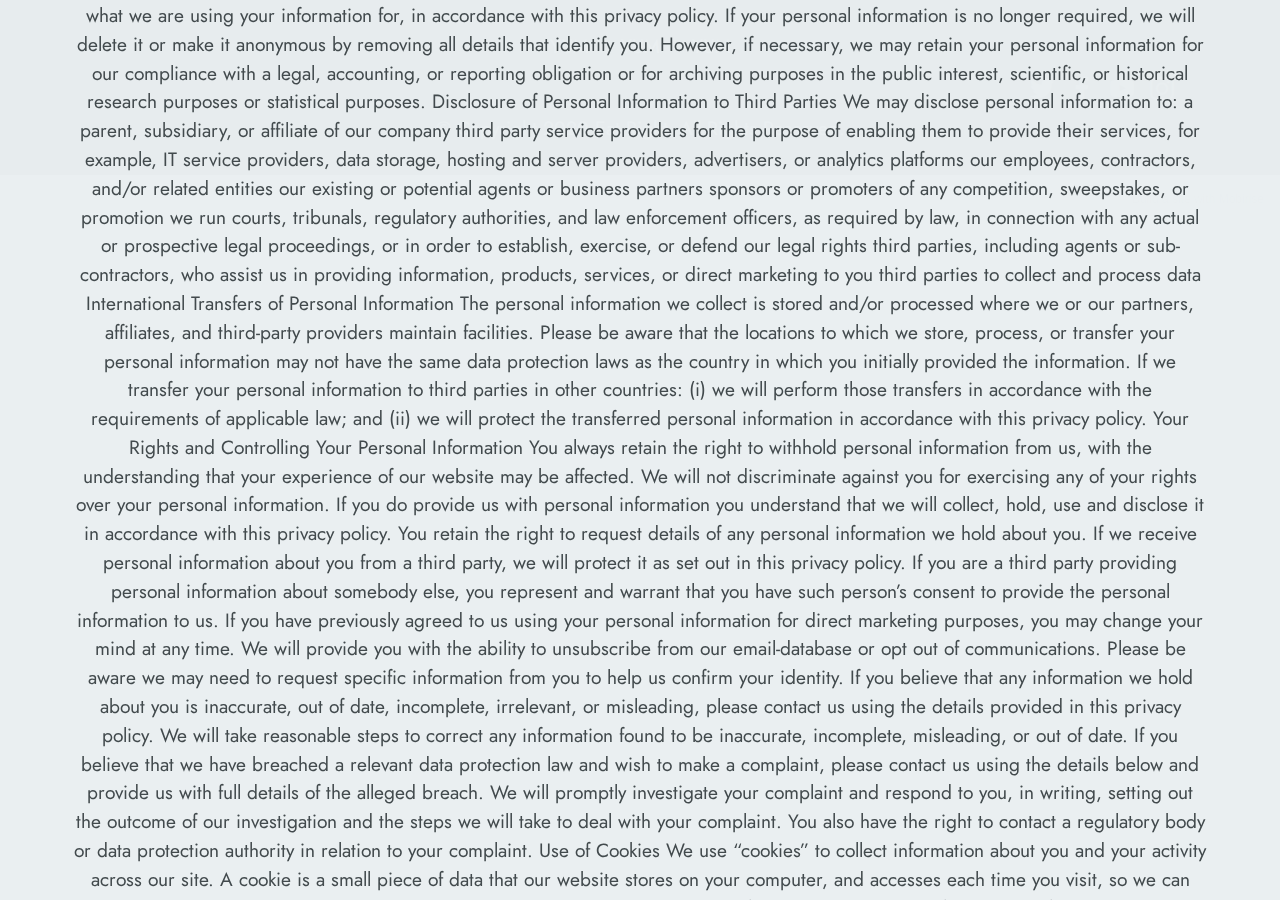
==== privacy.html @ 075e6771 "Add files via upload" ====
<!DOCTYPE html>
<html  >
<head>
  <!-- Site made with Mobirise Website Builder v5.5.2, https://mobirise.com -->
  <meta charset="UTF-8">
  <meta http-equiv="X-UA-Compatible" content="IE=edge">
  <meta name="generator" content="Mobirise v5.5.2, mobirise.com">
  <meta name="viewport" content="width=device-width, initial-scale=1, minimum-scale=1">
  <link rel="shortcut icon" href="assets/images/logo5.png" type="image/x-icon">
  <meta name="description" content="
Privacy Policy

Your privacy is important to us. It is eat right's policy to respect your privacy and comply with any applicable law and regulation regarding any personal information we may collect about you, including across our website, https://eatright.com, and other sites we own and operate.


This policy is effective as of 27 November 2021 and was last updated on 27 November 2021.

Information We Collect

Information we collect includes both information you knowingly and actively provide us when using or participating in any of our services and promotions, and any information automatically sent by your devices in the course of accessing our products and services.

Log Data

When you visit our website, our servers may automatically log the standard data provided by your web browser. It may include your device’s Internet Protocol (IP) address, your browser type and version, the pages you visit, the time and date of your visit, the time spent on each page, other details about your visit, and technical details that occur in conjunction with any errors you may encounter.


Please be aware that while this information may not be personally identifying by itself, it may be possible to combine it with other data to personally identify individual persons.

Personal Information

We may ask for personal information which may include one or more of the following:


Name

Legitimate Reasons for Processing Your Personal Information

We only collect and use your personal information when we have a legitimate reason for doing so. In which instance, we only collect personal information that is reasonably necessary to provide our services to you.

Collection and Use of Information

We may collect personal information from you when you do any of the following on our website:


Use a mobile device or web browser to access our content
Contact us via email, social media, or on any similar technologies
When you mention us on social media


We may collect, hold, use, and disclose information for the following purposes, and personal information will not be further processed in a manner that is incompatible with these purposes:


We may collect, hold, use, and disclose information for the following purposes, and personal information will not be further processed in a manner that is incompatible with these purposes:


to enable you to customise or personalise your experience of our website



Please be aware that we may combine information we collect about you with general information or research data we receive from other trusted sources.

Security of Your Personal Information

When we collect and process personal information, and while we retain this information, we will protect it within commercially acceptable means to prevent loss and theft, as well as unauthorized access, disclosure, copying, use, or modification.


Although we will do our best to protect the personal information you provide to us, we advise that no method of electronic transmission or storage is 100% secure, and no one can guarantee absolute data security. We will comply with laws applicable to us in respect of any data breach.


You are responsible for selecting any password and its overall security strength, ensuring the security of your own information within the bounds of our services.

How Long We Keep Your Personal Information

We keep your personal information only for as long as we need to. This time period may depend on what we are using your information for, in accordance with this privacy policy. If your personal information is no longer required, we will delete it or make it anonymous by removing all details that identify you.


However, if necessary, we may retain your personal information for our compliance with a legal, accounting, or reporting obligation or for archiving purposes in the public interest, scientific, or historical research purposes or statistical purposes.

Disclosure of Personal Information to Third Parties

We may disclose personal information to:


a parent, subsidiary, or affiliate of our company
third party service providers for the purpose of enabling them to provide their services, for example, IT service providers, data storage, hosting and server providers, advertisers, or analytics platforms
our employees, contractors, and/or related entities
our existing or potential agents or business partners
sponsors or promoters of any competition, sweepstakes, or promotion we run
courts, tribunals, regulatory authorities, and law enforcement officers, as required by law, in connection with any actual or prospective legal proceedings, or in order to establish, exercise, or defend our legal rights
third parties, including agents or sub-contractors, who assist us in providing information, products, services, or direct marketing to you
third parties to collect and process data

International Transfers of Personal Information

The personal information we collect is stored and/or processed where we or our partners, affiliates, and third-party providers maintain facilities. Please be aware that the locations to which we store, process, or transfer your personal information may not have the same data protection laws as the country in which you initially provided the information. If we transfer your personal information to third parties in other countries: (i) we will perform those transfers in accordance with the requirements of applicable law; and (ii) we will protect the transferred personal information in accordance with this privacy policy.

Your Rights and Controlling Your Personal Information

You always retain the right to withhold personal information from us, with the understanding that your experience of our website may be affected. We will not discriminate against you for exercising any of your rights over your personal information. If you do provide us with personal information you understand that we will collect, hold, use and disclose it in accordance with this privacy policy. You retain the right to request details of any personal information we hold about you.


If we receive personal information about you from a third party, we will protect it as set out in this privacy policy. If you are a third party providing personal information about somebody else, you represent and warrant that you have such person’s consent to provide the personal information to us.


If you have previously agreed to us using your personal information for direct marketing purposes, you may change your mind at any time. We will provide you with the ability to unsubscribe from our email-database or opt out of communications. Please be aware we may need to request specific information from you to help us confirm your identity.


If you believe that any information we hold about you is inaccurate, out of date, incomplete, irrelevant, or misleading, please contact us using the details provided in this privacy policy. We will take reasonable steps to correct any information found to be inaccurate, incomplete, misleading, or out of date.


If you believe that we have breached a relevant data protection law and wish to make a complaint, please contact us using the details below and provide us with full details of the alleged breach. We will promptly investigate your complaint and respond to you, in writing, setting out the outcome of our investigation and the steps we will take to deal with your complaint. You also have the right to contact a regulatory body or data protection authority in relation to your complaint.

Use of Cookies

We use “cookies” to collect information about you and your activity across our site. A cookie is a small piece of data that our website stores on your computer, and accesses each time you visit, so we can understand how you use our site. This helps us serve you content based on preferences you have specified.

Limits of Our Policy

Our website may link to external sites that are not operated by us. Please be aware that we have no control over the content and policies of those sites, and cannot accept responsibility or liability for their respective privacy practices.

Changes to This Policy

At our discretion, we may change our privacy policy to reflect updates to our business processes, current acceptable practices, or legislative or regulatory changes. If we decide to change this privacy policy, we will post the changes here at the same link by which you are accessing this privacy policy.


If required by law, we will get your permission or give you the opportunity to opt in to or opt out of, as applicable, any new uses of your personal information.

Contact Us

For any questions or concerns regarding your privacy, you may contact us using the following details:


privacy
ceazarbeeney6@gmail.com

">
  
  
  <title>privacy</title>
  <link rel="stylesheet" href="assets/bootstrap/css/bootstrap.min.css">
  <link rel="stylesheet" href="assets/bootstrap/css/bootstrap-grid.min.css">
  <link rel="stylesheet" href="assets/bootstrap/css/bootstrap-reboot.min.css">
  <link rel="stylesheet" href="assets/socicon/css/styles.css">
  <link rel="stylesheet" href="assets/theme/css/style.css">
  <link rel="preload" href="https://fonts.googleapis.com/css?family=Jost:100,200,300,400,500,600,700,800,900,100i,200i,300i,400i,500i,600i,700i,800i,900i&display=swap" as="style" onload="this.onload=null;this.rel='stylesheet'">
  <noscript><link rel="stylesheet" href="https://fonts.googleapis.com/css?family=Jost:100,200,300,400,500,600,700,800,900,100i,200i,300i,400i,500i,600i,700i,800i,900i&display=swap"></noscript>
  <link rel="preload" as="style" href="assets/mobirise/css/mbr-additional.css"><link rel="stylesheet" href="assets/mobirise/css/mbr-additional.css" type="text/css">
  
  
  
  
</head>
<body>
  
  <section data-bs-version="5.1" class="footer3 cid-s48P1Icc8J" once="footers" id="footer3-x">

    

    

    <div class="container">
        <div class="media-container-row align-center mbr-white">
            <div class="row row-links">
                <ul class="foot-menu">
                    
                    
                    
                    
                    
                <li class="foot-menu-item mbr-fonts-style display-7">YUM</li><li class="foot-menu-item mbr-fonts-style display-7">YUM</li><li class="foot-menu-item mbr-fonts-style display-7">YUM</li></ul>
            </div>
            <div class="row social-row">
                <div class="social-list align-right pb-2">
                    
                    
                    
                    
                    
                    
                <div class="soc-item">
                        <a href="https://twitter.com/mobirise" target="_blank">
                            <span class="socicon-twitter socicon mbr-iconfont mbr-iconfont-social"></span>
                        </a>
                    </div><div class="soc-item">
                        <a href="https://www.facebook.com/pages/Mobirise/1616226671953247" target="_blank">
                            <span class="socicon-facebook socicon mbr-iconfont mbr-iconfont-social"></span>
                        </a>
                    </div><div class="soc-item">
                        <a href="https://www.youtube.com/c/mobirise" target="_blank">
                            <span class="socicon-youtube socicon mbr-iconfont mbr-iconfont-social"></span>
                        </a>
                    </div><div class="soc-item">
                        <a href="https://instagram.com/mobirise" target="_blank">
                            <span class="mbr-iconfont mbr-iconfont-social socicon-instagram socicon"></span>
                        </a>
                    </div></div>
            </div>
            <div class="row row-copirayt">
                <p class="mbr-text mb-0 mbr-fonts-style mbr-white align-center display-7">
                    © Copyright 2020 Eat Right. All Rights Reserved.
                </p>
            </div>
        </div>
    </div>
</section><section style="background-color: #fff; font-family: -apple-system, BlinkMacSystemFont, 'Segoe UI', 'Roboto', 'Helvetica Neue', Arial, sans-serif; color:#aaa; font-size:12px; padding: 0; align-items: center; display: flex;"><a href="https://mobirise.site/u" style="flex: 1 1; height: 3rem; padding-left: 1rem;"></a><p style="flex: 0 0 auto; margin:0; padding-right:1rem;">Build a site with <a href="https://mobirise.site/z" style="color:#aaa;">Mobirise</a></p></section><script src="assets/bootstrap/js/bootstrap.bundle.min.js"></script>  <script src="assets/web/assets/cookies-alert-plugin/cookies-alert-core.js"></script>  <script src="assets/web/assets/cookies-alert-plugin/cookies-alert-script.js"></script>  <script src="assets/smoothscroll/smooth-scroll.js"></script>  <script src="assets/ytplayer/index.js"></script>  <script src="assets/theme/js/script.js"></script>  
  
  
<input name="cookieData" type="hidden" data-cookie-customDialogSelector='null' data-cookie-colorText='#424a4d' data-cookie-colorBg='rgba(234, 239, 241, 0.99)' data-cookie-textButton='Agree' data-cookie-colorButton='' data-cookie-colorLink='#424a4d' data-cookie-underlineLink='true' data-cookie-text="
Privacy Policy

Your privacy is important to us. It is eat right's policy to respect your privacy and comply with any applicable law and regulation regarding any personal information we may collect about you, including across our website, https://eatright.com, and other sites we own and operate.


This policy is effective as of 27 November 2021 and was last updated on 27 November 2021.

Information We Collect

Information we collect includes both information you knowingly and actively provide us when using or participating in any of our services and promotions, and any information automatically sent by your devices in the course of accessing our products and services.

Log Data

When you visit our website, our servers may automatically log the standard data provided by your web browser. It may include your device’s Internet Protocol (IP) address, your browser type and version, the pages you visit, the time and date of your visit, the time spent on each page, other details about your visit, and technical details that occur in conjunction with any errors you may encounter.


Please be aware that while this information may not be personally identifying by itself, it may be possible to combine it with other data to personally identify individual persons.

Personal Information

We may ask for personal information which may include one or more of the following:


Name

Legitimate Reasons for Processing Your Personal Information

We only collect and use your personal information when we have a legitimate reason for doing so. In which instance, we only collect personal information that is reasonably necessary to provide our services to you.

Collection and Use of Information

We may collect personal information from you when you do any of the following on our website:


Use a mobile device or web browser to access our content
Contact us via email, social media, or on any similar technologies
When you mention us on social media


We may collect, hold, use, and disclose information for the following purposes, and personal information will not be further processed in a manner that is incompatible with these purposes:


We may collect, hold, use, and disclose information for the following purposes, and personal information will not be further processed in a manner that is incompatible with these purposes:


to enable you to customise or personalise your experience of our website



Please be aware that we may combine information we collect about you with general information or research data we receive from other trusted sources.

Security of Your Personal Information

When we collect and process personal information, and while we retain this information, we will protect it within commercially acceptable means to prevent loss and theft, as well as unauthorized access, disclosure, copying, use, or modification.


Although we will do our best to protect the personal information you provide to us, we advise that no method of electronic transmission or storage is 100% secure, and no one can guarantee absolute data security. We will comply with laws applicable to us in respect of any data breach.


You are responsible for selecting any password and its overall security strength, ensuring the security of your own information within the bounds of our services.

How Long We Keep Your Personal Information

We keep your personal information only for as long as we need to. This time period may depend on what we are using your information for, in accordance with this privacy policy. If your personal information is no longer required, we will delete it or make it anonymous by removing all details that identify you.


However, if necessary, we may retain your personal information for our compliance with a legal, accounting, or reporting obligation or for archiving purposes in the public interest, scientific, or historical research purposes or statistical purposes.

Disclosure of Personal Information to Third Parties

We may disclose personal information to:


a parent, subsidiary, or affiliate of our company
third party service providers for the purpose of enabling them to provide their services, for example, IT service providers, data storage, hosting and server providers, advertisers, or analytics platforms
our employees, contractors, and/or related entities
our existing or potential agents or business partners
sponsors or promoters of any competition, sweepstakes, or promotion we run
courts, tribunals, regulatory authorities, and law enforcement officers, as required by law, in connection with any actual or prospective legal proceedings, or in order to establish, exercise, or defend our legal rights
third parties, including agents or sub-contractors, who assist us in providing information, products, services, or direct marketing to you
third parties to collect and process data

International Transfers of Personal Information

The personal information we collect is stored and/or processed where we or our partners, affiliates, and third-party providers maintain facilities. Please be aware that the locations to which we store, process, or transfer your personal information may not have the same data protection laws as the country in which you initially provided the information. If we transfer your personal information to third parties in other countries: (i) we will perform those transfers in accordance with the requirements of applicable law; and (ii) we will protect the transferred personal information in accordance with this privacy policy.

Your Rights and Controlling Your Personal Information

You always retain the right to withhold personal information from us, with the understanding that your experience of our website may be affected. We will not discriminate against you for exercising any of your rights over your personal information. If you do provide us with personal information you understand that we will collect, hold, use and disclose it in accordance with this privacy policy. You retain the right to request details of any personal information we hold about you.


If we receive personal information about you from a third party, we will protect it as set out in this privacy policy. If you are a third party providing personal information about somebody else, you represent and warrant that you have such person’s consent to provide the personal information to us.


If you have previously agreed to us using your personal information for direct marketing purposes, you may change your mind at any time. We will provide you with the ability to unsubscribe from our email-database or opt out of communications. Please be aware we may need to request specific information from you to help us confirm your identity.


If you believe that any information we hold about you is inaccurate, out of date, incomplete, irrelevant, or misleading, please contact us using the details provided in this privacy policy. We will take reasonable steps to correct any information found to be inaccurate, incomplete, misleading, or out of date.


If you believe that we have breached a relevant data protection law and wish to make a complaint, please contact us using the details below and provide us with full details of the alleged breach. We will promptly investigate your complaint and respond to you, in writing, setting out the outcome of our investigation and the steps we will take to deal with your complaint. You also have the right to contact a regulatory body or data protection authority in relation to your complaint.

Use of Cookies

We use “cookies” to collect information about you and your activity across our site. A cookie is a small piece of data that our website stores on your computer, and accesses each time you visit, so we can understand how you use our site. This helps us serve you content based on preferences you have specified.

Limits of Our Policy

Our website may link to external sites that are not operated by us. Please be aware that we have no control over the content and policies of those sites, and cannot accept responsibility or liability for their respective privacy practices.

Changes to This Policy

At our discretion, we may change our privacy policy to reflect updates to our business processes, current acceptable practices, or legislative or regulatory changes. If we decide to change this privacy policy, we will post the changes here at the same link by which you are accessing this privacy policy.


If required by law, we will get your permission or give you the opportunity to opt in to or opt out of, as applicable, any new uses of your personal information.

Contact Us

For any questions or concerns regarding your privacy, you may contact us using the following details:


privacy
ceazarbeeney6@gmail.com

">
  </body>
</html>
---- assets/socicon/css/styles.css ----
@charset "UTF-8";

@font-face {
  font-family: 'Socicon';
  src:  url('../fonts/socicon.eot');
  src:  url('../fonts/socicon.eot?#iefix') format('embedded-opentype'),
    url('../fonts/socicon.woff2') format('woff2'),
    url('../fonts/socicon.ttf') format('truetype'),
    url('../fonts/socicon.woff') format('woff'),
    url('../fonts/socicon.svg#socicon') format('svg');
  font-weight: normal;
  font-style: normal;
  font-display: swap;
}

[data-icon]:before {
  font-family: "socicon" !important;
  content: attr(data-icon);
  font-style: normal !important;
  font-weight: normal !important;
  font-variant: normal !important;
  text-transform: none !important;
  speak: none;
  line-height: 1;
  -webkit-font-smoothing: antialiased;
  -moz-osx-font-smoothing: grayscale;
}

[class^="socicon-"], [class*=" socicon-"] {
  /* use !important to prevent issues with browser extensions that change fonts */
  font-family: 'Socicon' !important;
  speak: none;
  font-style: normal;
  font-weight: normal;
  font-variant: normal;
  text-transform: none;
  line-height: 1;

  /* Better Font Rendering =========== */
  -webkit-font-smoothing: antialiased;
  -moz-osx-font-smoothing: grayscale;
}

.socicon-eitaa:before {
  content: "\e97c";
}
.socicon-soroush:before {
  content: "\e97d";
}
.socicon-bale:before {
  content: "\e97e";
}
.socicon-zazzle:before {
  content: "\e97b";
}
.socicon-society6:before {
  content: "\e97a";
}
.socicon-redbubble:before {
  content: "\e979";
}
.socicon-avvo:before {
  content: "\e978";
}
.socicon-stitcher:before {
  content: "\e977";
}
.socicon-googlehangouts:before {
  content: "\e974";
}
.socicon-dlive:before {
  content: "\e975";
}
.socicon-vsco:before {
  content: "\e976";
}
.socicon-flipboard:before {
  content: "\e973";
}
.socicon-ubuntu:before {
  content: "\e958";
}
.socicon-artstation:before {
  content: "\e959";
}
.socicon-invision:before {
  content: "\e95a";
}
.socicon-torial:before {
  content: "\e95b";
}
.socicon-collectorz:before {
  content: "\e95c";
}
.socicon-seenthis:before {
  content: "\e95d";
}
.socicon-googleplaymusic:before {
  content: "\e95e";
}
.socicon-debian:before {
  content: "\e95f";
}
.socicon-filmfreeway:before {
  content: "\e960";
}
.socicon-gnome:before {
  content: "\e961";
}
.socicon-itchio:before {
  content: "\e962";
}
.socicon-jamendo:before {
  content: "\e963";
}
.socicon-mix:before {
  content: "\e964";
}
.socicon-sharepoint:before {
  content: "\e965";
}
.socicon-tinder:before {
  content: "\e966";
}
.socicon-windguru:before {
  content: "\e967";
}
.socicon-cdbaby:before {
  content: "\e968";
}
.socicon-elementaryos:before {
  content: "\e969";
}
.socicon-stage32:before {
  content: "\e96a";
}
.socicon-tiktok:before {
  content: "\e96b";
}
.socicon-gitter:before {
  content: "\e96c";
}
.socicon-letterboxd:before {
  content: "\e96d";
}
.socicon-threema:before {
  content: "\e96e";
}
.socicon-splice:before {
  content: "\e96f";
}
.socicon-metapop:before {
  content: "\e970";
}
.socicon-naver:before {
  content: "\e971";
}
.socicon-remote:before {
  content: "\e972";
}
.socicon-internet:before {
  content: "\e957";
}
.socicon-moddb:before {
  content: "\e94b";
}
.socicon-indiedb:before {
  content: "\e94c";
}
.socicon-traxsource:before {
  content: "\e94d";
}
.socicon-gamefor:before {
  content: "\e94e";
}
.socicon-pixiv:before {
  content: "\e94f";
}
.socicon-myanimelist:before {
  content: "\e950";
}
.socicon-blackberry:before {
  content: "\e951";
}
.socicon-wickr:before {
  content: "\e952";
}
.socicon-spip:before {
  content: "\e953";
}
.socicon-napster:before {
  content: "\e954";
}
.socicon-beatport:before {
  content: "\e955";
}
.socicon-hackerone:before {
  content: "\e956";
}
.socicon-hackernews:before {
  content: "\e946";
}
.socicon-smashwords:before {
  content: "\e947";
}
.socicon-kobo:before {
  content: "\e948";
}
.socicon-bookbub:before {
  content: "\e949";
}
.socicon-mailru:before {
  content: "\e94a";
}
.socicon-gitlab:before {
  content: "\e945";
}
.socicon-instructables:before {
  content: "\e944";
}
.socicon-portfolio:before {
  content: "\e943";
}
.socicon-codered:before {
  content: "\e940";
}
.socicon-origin:before {
  content: "\e941";
}
.socicon-nextdoor:before {
  content: "\e942";
}
.socicon-udemy:before {
  content: "\e93f";
}
.socicon-livemaster:before {
  content: "\e93e";
}
.socicon-crunchbase:before {
  content: "\e93b";
}
.socicon-homefy:before {
  content: "\e93c";
}
.socicon-calendly:before {
  content: "\e93d";
}
.socicon-realtor:before {
  content: "\e90f";
}
.socicon-tidal:before {
  content: "\e910";
}
.socicon-qobuz:before {
  content: "\e911";
}
.socicon-natgeo:before {
  content: "\e912";
}
.socicon-mastodon:before {
  content: "\e913";
}
.socicon-unsplash:before {
  content: "\e914";
}
.socicon-homeadvisor:before {
  content: "\e915";
}
.socicon-angieslist:before {
  content: "\e916";
}
.socicon-codepen:before {
  content: "\e917";
}
.socicon-slack:before {
  content: "\e918";
}
.socicon-openaigym:before {
  content: "\e919";
}
.socicon-logmein:before {
  content: "\e91a";
}
.socicon-fiverr:before {
  content: "\e91b";
}
.socicon-gotomeeting:before {
  content: "\e91c";
}
.socicon-aliexpress:before {
  content: "\e91d";
}
.socicon-guru:before {
  content: "\e91e";
}
.socicon-appstore:before {
  content: "\e91f";
}
.socicon-homes:before {
  content: "\e920";
}
.socicon-zoom:before {
  content: "\e921";
}
.socicon-alibaba:before {
  content: "\e922";
}
.socicon-craigslist:before {
  content: "\e923";
}
.socicon-wix:before {
  content: "\e924";
}
.socicon-redfin:before {
  content: "\e925";
}
.socicon-googlecalendar:before {
  content: "\e926";
}
.socicon-shopify:before {
  content: "\e927";
}
.socicon-freelancer:before {
  content: "\e928";
}
.socicon-seedrs:before {
  content: "\e929";
}
.socicon-bing:before {
  content: "\e92a";
}
.socicon-doodle:before {
  content: "\e92b";
}
.socicon-bonanza:before {
  content: "\e92c";
}
.socicon-squarespace:before {
  content: "\e92d";
}
.socicon-toptal:before {
  content: "\e92e";
}
.socicon-gust:before {
  content: "\e92f";
}
.socicon-ask:before {
  content: "\e930";
}
.socicon-trulia:before {
  content: "\e931";
}
.socicon-loomly:before {
  content: "\e932";
}
.socicon-ghost:before {
  content: "\e933";
}
.socicon-upwork:before {
  content: "\e934";
}
.socicon-fundable:before {
  content: "\e935";
}
.socicon-booking:before {
  content: "\e936";
}
.socicon-googlemaps:before {
  content: "\e937";
}
.socicon-zillow:before {
  content: "\e938";
}
.socicon-niconico:before {
  content: "\e939";
}
.socicon-toneden:before {
  content: "\e93a";
}
.socicon-augment:before {
  content: "\e908";
}
.socicon-bitbucket:before {
  content: "\e909";
}
.socicon-fyuse:before {
  content: "\e90a";
}
.socicon-yt-gaming:before {
  content: "\e90b";
}
.socicon-sketchfab:before {
  content: "\e90c";
}
.socicon-mobcrush:before {
  content: "\e90d";
}
.socicon-microsoft:before {
  content: "\e90e";
}
.socicon-pandora:before {
  content: "\e907";
}
.socicon-messenger:before {
  content: "\e906";
}
.socicon-gamewisp:before {
  content: "\e905";
}
.socicon-bloglovin:before {
  content: "\e904";
}
.socicon-tunein:before {
  content: "\e903";
}
.socicon-gamejolt:before {
  content: "\e901";
}
.socicon-trello:before {
  content: "\e902";
}
.socicon-spreadshirt:before {
  content: "\e900";
}
.socicon-500px:before {
  content: "\e000";
}
.socicon-8tracks:before {
  content: "\e001";
}
.socicon-airbnb:before {
  content: "\e002";
}
.socicon-alliance:before {
  content: "\e003";
}
.socicon-amazon:before {
  content: "\e004";
}
.socicon-amplement:before {
  content: "\e005";
}
.socicon-android:before {
  content: "\e006";
}
.socicon-angellist:before {
  content: "\e007";
}
.socicon-apple:before {
  content: "\e008";
}
.socicon-appnet:before {
  content: "\e009";
}
.socicon-baidu:before {
  content: "\e00a";
}
.socicon-bandcamp:before {
  content: "\e00b";
}
.socicon-battlenet:before {
  content: "\e00c";
}
.socicon-mixer:before {
  content: "\e00d";
}
.socicon-bebee:before {
  content: "\e00e";
}
.socicon-bebo:before {
  content: "\e00f";
}
.socicon-behance:before {
  content: "\e010";
}
.socicon-blizzard:before {
  content: "\e011";
}
.socicon-blogger:before {
  content: "\e012";
}
.socicon-buffer:before {
  content: "\e013";
}
.socicon-chrome:before {
  content: "\e014";
}
.socicon-coderwall:before {
  content: "\e015";
}
.socicon-curse:before {
  content: "\e016";
}
.socicon-dailymotion:before {
  content: "\e017";
}
.socicon-deezer:before {
  content: "\e018";
}
.socicon-delicious:before {
  content: "\e019";
}
.socicon-deviantart:before {
  content: "\e01a";
}
.socicon-diablo:before {
  content: "\e01b";
}
.socicon-digg:before {
  content: "\e01c";
}
.socicon-discord:before {
  content: "\e01d";
}
.socicon-disqus:before {
  content: "\e01e";
}
.socicon-douban:before {
  content: "\e01f";
}
.socicon-draugiem:before {
  content: "\e020";
}
.socicon-dribbble:before {
  content: "\e021";
}
.socicon-drupal:before {
  content: "\e022";
}
.socicon-ebay:before {
  content: "\e023";
}
.socicon-ello:before {
  content: "\e024";
}
.socicon-endomodo:before {
  content: "\e025";
}
.socicon-envato:before {
  content: "\e026";
}
.socicon-etsy:before {
  content: "\e027";
}
.socicon-facebook:before {
  content: "\e028";
}
.socicon-feedburner:before {
  content: "\e029";
}
.socicon-filmweb:before {
  content: "\e02a";
}
.socicon-firefox:before {
  content: "\e02b";
}
.socicon-flattr:before {
  content: "\e02c";
}
.socicon-flickr:before {
  content: "\e02d";
}
.socicon-formulr:before {
  content: "\e02e";
}
.socicon-forrst:before {
  content: "\e02f";
}
.socicon-foursquare:before {
  content: "\e030";
}
.socicon-friendfeed:before {
  content: "\e031";
}
.socicon-github:before {
  content: "\e032";
}
.socicon-goodreads:before {
  content: "\e033";
}
.socicon-google:before {
  content: "\e034";
}
.socicon-googlescholar:before {
  content: "\e035";
}
.socicon-googlegroups:before {
  content: "\e036";
}
.socicon-googlephotos:before {
  content: "\e037";
}
.socicon-googleplus:before {
  content: "\e038";
}
.socicon-grooveshark:before {
  content: "\e039";
}
.socicon-hackerrank:before {
  content: "\e03a";
}
.socicon-hearthstone:before {
  content: "\e03b";
}
.socicon-hellocoton:before {
  content: "\e03c";
}
.socicon-heroes:before {
  content: "\e03d";
}
.socicon-smashcast:before {
  content: "\e03e";
}
.socicon-horde:before {
  content: "\e03f";
}
.socicon-houzz:before {
  content: "\e040";
}
.socicon-icq:before {
  content: "\e041";
}
.socicon-identica:before {
  content: "\e042";
}
.socicon-imdb:before {
  content: "\e043";
}
.socicon-instagram:before {
  content: "\e044";
}
.socicon-issuu:before {
  content: "\e045";
}
.socicon-istock:before {
  content: "\e046";
}
.socicon-itunes:before {
  content: "\e047";
}
.socicon-keybase:before {
  content: "\e048";
}
.socicon-lanyrd:before {
  content: "\e049";
}
.socicon-lastfm:before {
  content: "\e04a";
}
.socicon-line:before {
  content: "\e04b";
}
.socicon-linkedin:before {
  content: "\e04c";
}
.socicon-livejournal:before {
  content: "\e04d";
}
.socicon-lyft:before {
  content: "\e04e";
}
.socicon-macos:before {
  content: "\e04f";
}
.socicon-mail:before {
  content: "\e050";
}
.socicon-medium:before {
  content: "\e051";
}
.socicon-meetup:before {
  content: "\e052";
}
.socicon-mixcloud:before {
  content: "\e053";
}
.socicon-modelmayhem:before {
  content: "\e054";
}
.socicon-mumble:before {
  content: "\e055";
}
.socicon-myspace:before {
  content: "\e056";
}
.socicon-newsvine:before {
  content: "\e057";
}
.socicon-nintendo:before {
  content: "\e058";
}
.socicon-npm:before {
  content: "\e059";
}
.socicon-odnoklassniki:before {
  content: "\e05a";
}
.socicon-openid:before {
  content: "\e05b";
}
.socicon-opera:before {
  content: "\e05c";
}
.socicon-outlook:before {
  content: "\e05d";
}
.socicon-overwatch:before {
  content: "\e05e";
}
.socicon-patreon:before {
  content: "\e05f";
}
.socicon-paypal:before {
  content: "\e060";
}
.socicon-periscope:before {
  content: "\e061";
}
.socicon-persona:before {
  content: "\e062";
}
.socicon-pinterest:before {
  content: "\e063";
}
.socicon-play:before {
  content: "\e064";
}
.socicon-player:before {
  content: "\e065";
}
.socicon-playstation:before {
  content: "\e066";
}
.socicon-pocket:before {
  content: "\e067";
}
.socicon-qq:before {
  content: "\e068";
}
.socicon-quora:before {
  content: "\e069";
}
.socicon-raidcall:before {
  content: "\e06a";
}
.socicon-ravelry:before {
  content: "\e06b";
}
.socicon-reddit:before {
  content: "\e06c";
}
.socicon-renren:before {
  content: "\e06d";
}
.socicon-researchgate:before {
  content: "\e06e";
}
.socicon-residentadvisor:before {
  content: "\e06f";
}
.socicon-reverbnation:before {
  content: "\e070";
}
.socicon-rss:before {
  content: "\e071";
}
.socicon-sharethis:before {
  content: "\e072";
}
.socicon-skype:before {
  content: "\e073";
}
.socicon-slideshare:before {
  content: "\e074";
}
.socicon-smugmug:before {
  content: "\e075";
}
.socicon-snapchat:before {
  content: "\e076";
}
.socicon-songkick:before {
  content: "\e077";
}
.socicon-soundcloud:before {
  content: "\e078";
}
.socicon-spotify:before {
  content: "\e079";
}
.socicon-stackexchange:before {
  content: "\e07a";
}
.socicon-stackoverflow:before {
  content: "\e07b";
}
.socicon-starcraft:before {
  content: "\e07c";
}
.socicon-stayfriends:before {
  content: "\e07d";
}
.socicon-steam:before {
  content: "\e07e";
}
.socicon-storehouse:before {
  content: "\e07f";
}
.socicon-strava:before {
  content: "\e080";
}
.socicon-streamjar:before {
  content: "\e081";
}
.socicon-stumbleupon:before {
  content: "\e082";
}
.socicon-swarm:before {
  content: "\e083";
}
.socicon-teamspeak:before {
  content: "\e084";
}
.socicon-teamviewer:before {
  content: "\e085";
}
.socicon-technorati:before {
  content: "\e086";
}
.socicon-telegram:before {
  content: "\e087";
}
.socicon-tripadvisor:before {
  content: "\e088";
}
.socicon-tripit:before {
  content: "\e089";
}
.socicon-triplej:before {
  content: "\e08a";
}
.socicon-tumblr:before {
  content: "\e08b";
}
.socicon-twitch:before {
  content: "\e08c";
}
.socicon-twitter:before {
  content: "\e08d";
}
.socicon-uber:before {
  content: "\e08e";
}
.socicon-ventrilo:before {
  content: "\e08f";
}
.socicon-viadeo:before {
  content: "\e090";
}
.socicon-viber:before {
  content: "\e091";
}
.socicon-viewbug:before {
  content: "\e092";
}
.socicon-vimeo:before {
  content: "\e093";
}
.socicon-vine:before {
  content: "\e094";
}
.socicon-vkontakte:before {
  content: "\e095";
}
.socicon-warcraft:before {
  content: "\e096";
}
.socicon-wechat:before {
  content: "\e097";
}
.socicon-weibo:before {
  content: "\e098";
}
.socicon-whatsapp:before {
  content: "\e099";
}
.socicon-wikipedia:before {
  content: "\e09a";
}
.socicon-windows:before {
  content: "\e09b";
}
.socicon-wordpress:before {
  content: "\e09c";
}
.socicon-wykop:before {
  content: "\e09d";
}
.socicon-xbox:before {
  content: "\e09e";
}
.socicon-xing:before {
  content: "\e09f";
}
.socicon-yahoo:before {
  content: "\e0a0";
}
.socicon-yammer:before {
  content: "\e0a1";
}
.socicon-yandex:before {
  content: "\e0a2";
}
.socicon-yelp:before {
  content: "\e0a3";
}
.socicon-younow:before {
  content: "\e0a4";
}
.socicon-youtube:before {
  content: "\e0a5";
}
.socicon-zapier:before {
  content: "\e0a6";
}
.socicon-zerply:before {
  content: "\e0a7";
}
.socicon-zomato:before {
  content: "\e0a8";
}
.socicon-zynga:before {
  content: "\e0a9";
}
---- assets/theme/css/style.css ----
@charset "UTF-8";
section {
  background-color: #ffffff;
}

body {
  font-style: normal;
  line-height: 1.5;
  font-weight: 400;
  color: #232323;
  position: relative;
}

button {
  background-color: transparent;
  border-color: transparent;
}

section,
.container,
.container-fluid {
  position: relative;
  word-wrap: break-word;
}

a.mbr-iconfont:hover {
  text-decoration: none;
}

.article .lead p,
.article .lead ul,
.article .lead ol,
.article .lead pre,
.article .lead blockquote {
  margin-bottom: 0;
}

a {
  font-style: normal;
  font-weight: 400;
  cursor: pointer;
}
a, a:hover {
  text-decoration: none;
}

.mbr-section-title {
  font-style: normal;
  line-height: 1.3;
}

.mbr-section-subtitle {
  line-height: 1.3;
}

.mbr-text {
  font-style: normal;
  line-height: 1.7;
}

h1,
h2,
h3,
h4,
h5,
h6,
.display-1,
.display-2,
.display-4,
.display-5,
.display-7,
span,
p,
a {
  line-height: 1;
  word-break: break-word;
  word-wrap: break-word;
  font-weight: 400;
}

b,
strong {
  font-weight: bold;
}

input:-webkit-autofill, input:-webkit-autofill:hover, input:-webkit-autofill:focus, input:-webkit-autofill:active {
  transition-delay: 9999s;
  -webkit-transition-property: background-color, color;
  transition-property: background-color, color;
}

textarea[type=hidden] {
  display: none;
}

section {
  background-position: 50% 50%;
  background-repeat: no-repeat;
  background-size: cover;
}
section .mbr-background-video,
section .mbr-background-video-preview {
  position: absolute;
  bottom: 0;
  left: 0;
  right: 0;
  top: 0;
}

.hidden {
  visibility: hidden;
}

.mbr-z-index20 {
  z-index: 20;
}

/*! Base colors */
.mbr-white {
  color: #ffffff;
}

.mbr-black {
  color: #111111;
}

.mbr-bg-white {
  background-color: #ffffff;
}

.mbr-bg-black {
  background-color: #000000;
}

/*! Text-aligns */
.align-left {
  text-align: left;
}

.align-center {
  text-align: center;
}

.align-right {
  text-align: right;
}

/*! Font-weight  */
.mbr-light {
  font-weight: 300;
}

.mbr-regular {
  font-weight: 400;
}

.mbr-semibold {
  font-weight: 500;
}

.mbr-bold {
  font-weight: 700;
}

/*! Media  */
.media-content {
  flex-basis: 100%;
}

.media-container-row {
  display: flex;
  flex-direction: row;
  flex-wrap: wrap;
  justify-content: center;
  align-content: center;
  align-items: start;
}
.media-container-row .media-size-item {
  width: 400px;
}

.media-container-column {
  display: flex;
  flex-direction: column;
  flex-wrap: wrap;
  justify-content: center;
  align-content: center;
  align-items: stretch;
}
.media-container-column > * {
  width: 100%;
}

@media (min-width: 992px) {
  .media-container-row {
    flex-wrap: nowrap;
  }
}
figure {
  margin-bottom: 0;
  overflow: hidden;
}

figure[mbr-media-size] {
  transition: width 0.1s;
}

img,
iframe {
  display: block;
  width: 100%;
}

.card {
  background-color: transparent;
  border: none;
}

.card-box {
  width: 100%;
}

.card-img {
  text-align: center;
  flex-shrink: 0;
  -webkit-flex-shrink: 0;
}

.media {
  max-width: 100%;
  margin: 0 auto;
}

.mbr-figure {
  align-self: center;
}

.media-container > div {
  max-width: 100%;
}

.mbr-figure img,
.card-img img {
  width: 100%;
}

@media (max-width: 991px) {
  .media-size-item {
    width: auto !important;
  }

  .media {
    width: auto;
  }

  .mbr-figure {
    width: 100% !important;
  }
}
/*! Buttons */
.mbr-section-btn {
  margin-left: -0.6rem;
  margin-right: -0.6rem;
  font-size: 0;
}

.btn {
  font-weight: 600;
  border-width: 1px;
  font-style: normal;
  margin: 0.6rem 0.6rem;
  white-space: normal;
  transition: all 0.2s ease-in-out;
  display: inline-flex;
  align-items: center;
  justify-content: center;
  word-break: break-word;
}

.btn-sm {
  font-weight: 600;
  letter-spacing: 0px;
  transition: all 0.3s ease-in-out;
}

.btn-md {
  font-weight: 600;
  letter-spacing: 0px;
  transition: all 0.3s ease-in-out;
}

.btn-lg {
  font-weight: 600;
  letter-spacing: 0px;
  transition: all 0.3s ease-in-out;
}

.btn-form {
  margin: 0;
}
.btn-form:hover {
  cursor: pointer;
}

nav .mbr-section-btn {
  margin-left: 0rem;
  margin-right: 0rem;
}

/*! Btn icon margin */
.btn .mbr-iconfont,
.btn.btn-sm .mbr-iconfont {
  order: 1;
  cursor: pointer;
  margin-left: 0.5rem;
  vertical-align: sub;
}

.btn.btn-md .mbr-iconfont,
.btn.btn-md .mbr-iconfont {
  margin-left: 0.8rem;
}

.mbr-regular {
  font-weight: 400;
}

.mbr-semibold {
  font-weight: 500;
}

.mbr-bold {
  font-weight: 700;
}

[type=submit] {
  -webkit-appearance: none;
}

/*! Full-screen */
.mbr-fullscreen .mbr-overlay {
  min-height: 100vh;
}

.mbr-fullscreen {
  display: flex;
  display: -moz-flex;
  display: -ms-flex;
  display: -o-flex;
  align-items: center;
  min-height: 100vh;
  padding-top: 3rem;
  padding-bottom: 3rem;
}

/*! Map */
.map {
  height: 25rem;
  position: relative;
}
.map iframe {
  width: 100%;
  height: 100%;
}

/*! Scroll to top arrow */
.mbr-arrow-up {
  bottom: 25px;
  right: 90px;
  position: fixed;
  text-align: right;
  z-index: 5000;
  color: #ffffff;
  font-size: 22px;
}

.mbr-arrow-up a {
  background: rgba(0, 0, 0, 0.2);
  border-radius: 50%;
  color: #fff;
  display: inline-block;
  height: 60px;
  width: 60px;
  border: 2px solid #fff;
  outline-style: none !important;
  position: relative;
  text-decoration: none;
  transition: all 0.3s ease-in-out;
  cursor: pointer;
  text-align: center;
}
.mbr-arrow-up a:hover {
  background-color: rgba(0, 0, 0, 0.4);
}
.mbr-arrow-up a i {
  line-height: 60px;
}

.mbr-arrow-up-icon {
  display: block;
  color: #fff;
}

.mbr-arrow-up-icon::before {
  content: "›";
  display: inline-block;
  font-family: serif;
  font-size: 22px;
  line-height: 1;
  font-style: normal;
  position: relative;
  top: 6px;
  left: -4px;
  transform: rotate(-90deg);
}

/*! Arrow Down */
.mbr-arrow {
  position: absolute;
  bottom: 45px;
  left: 50%;
  width: 60px;
  height: 60px;
  cursor: pointer;
  background-color: rgba(80, 80, 80, 0.5);
  border-radius: 50%;
  transform: translateX(-50%);
}
@media (max-width: 767px) {
  .mbr-arrow {
    display: none;
  }
}
.mbr-arrow > a {
  display: inline-block;
  text-decoration: none;
  outline-style: none;
  -webkit-animation: arrowdown 1.7s ease-in-out infinite;
          animation: arrowdown 1.7s ease-in-out infinite;
  color: #ffffff;
}
.mbr-arrow > a > i {
  position: absolute;
  top: -2px;
  left: 15px;
  font-size: 2rem;
}

#scrollToTop a i::before {
  content: "";
  position: absolute;
  display: block;
  border-bottom: 2.5px solid #fff;
  border-left: 2.5px solid #fff;
  width: 27.8%;
  height: 27.8%;
  left: 50%;
  top: 51%;
  transform: translateY(-30%) translateX(-50%) rotate(135deg);
}

@keyframes arrowdown {
  0% {
    transform: translateY(0px);
  }
  50% {
    transform: translateY(-5px);
  }
  100% {
    transform: translateY(0px);
  }
}
@-webkit-keyframes arrowdown {
  0% {
    transform: translateY(0px);
  }
  50% {
    transform: translateY(-5px);
  }
  100% {
    transform: translateY(0px);
  }
}
@media (max-width: 500px) {
  .mbr-arrow-up {
    left: 0;
    right: 0;
    text-align: center;
  }
}
/*Gradients animation*/
@keyframes gradient-animation {
  from {
    background-position: 0% 100%;
    -webkit-animation-timing-function: ease-in-out;
            animation-timing-function: ease-in-out;
  }
  to {
    background-position: 100% 0%;
    -webkit-animation-timing-function: ease-in-out;
            animation-timing-function: ease-in-out;
  }
}
@-webkit-keyframes gradient-animation {
  from {
    background-position: 0% 100%;
    -webkit-animation-timing-function: ease-in-out;
            animation-timing-function: ease-in-out;
  }
  to {
    background-position: 100% 0%;
    -webkit-animation-timing-function: ease-in-out;
            animation-timing-function: ease-in-out;
  }
}
.bg-gradient {
  background-size: 200% 200%;
  animation: gradient-animation 5s infinite alternate;
  -webkit-animation: gradient-animation 5s infinite alternate;
}

.menu .navbar-brand {
  display: -webkit-flex;
}
.menu .navbar-brand span {
  display: flex;
  display: -webkit-flex;
}
.menu .navbar-brand .navbar-caption-wrap {
  display: -webkit-flex;
}
.menu .navbar-brand .navbar-logo img {
  display: -webkit-flex;
  width: auto;
}
@media (min-width: 768px) and (max-width: 991px) {
  .menu .navbar-toggleable-sm .navbar-nav {
    display: -ms-flexbox;
  }
}
@media (max-width: 991px) {
  .menu .navbar-collapse {
    max-height: 93.5vh;
  }
  .menu .navbar-collapse.show {
    overflow: auto;
  }
}
@media (min-width: 992px) {
  .menu .navbar-nav.nav-dropdown {
    display: -webkit-flex;
  }
  .menu .navbar-toggleable-sm .navbar-collapse {
    display: -webkit-flex !important;
  }
  .menu .collapsed .navbar-collapse {
    max-height: 93.5vh;
  }
  .menu .collapsed .navbar-collapse.show {
    overflow: auto;
  }
}
@media (max-width: 767px) {
  .menu .navbar-collapse {
    max-height: 80vh;
  }
}

.nav-link .mbr-iconfont {
  margin-right: 0.5rem;
}

.navbar {
  display: -webkit-flex;
  -webkit-flex-wrap: wrap;
  -webkit-align-items: center;
  -webkit-justify-content: space-between;
}

.navbar-collapse {
  -webkit-flex-basis: 100%;
  -webkit-flex-grow: 1;
  -webkit-align-items: center;
}

.nav-dropdown .link {
  padding: 0.667em 1.667em !important;
  margin: 0 !important;
}

.nav {
  display: -webkit-flex;
  -webkit-flex-wrap: wrap;
}

.row {
  display: -webkit-flex;
  -webkit-flex-wrap: wrap;
}

.justify-content-center {
  -webkit-justify-content: center;
}

.form-inline {
  display: -webkit-flex;
}

.card-wrapper {
  -webkit-flex: 1;
}

.carousel-control {
  z-index: 10;
  display: -webkit-flex;
}

.carousel-controls {
  display: -webkit-flex;
}

.media {
  display: -webkit-flex;
}

.form-group:focus {
  outline: none;
}

.jq-selectbox__select {
  padding: 7px 0;
  position: relative;
}

.jq-selectbox__dropdown {
  overflow: hidden;
  border-radius: 10px;
  position: absolute;
  top: 100%;
  left: 0 !important;
  width: 100% !important;
}

.jq-selectbox__trigger-arrow {
  right: 0;
  transform: translateY(-50%);
}

.jq-selectbox li {
  padding: 1.07em 0.5em;
}

input[type=range] {
  padding-left: 0 !important;
  padding-right: 0 !important;
}

.modal-dialog,
.modal-content {
  height: 100%;
}

.modal-dialog .carousel-inner {
  height: calc(100vh - 1.75rem);
}
@media (max-width: 575px) {
  .modal-dialog .carousel-inner {
    height: calc(100vh - 1rem);
  }
}

.carousel-item {
  text-align: center;
}

.carousel-item img {
  margin: auto;
}

.navbar-toggler {
  align-self: flex-start;
  padding: 0.25rem 0.75rem;
  font-size: 1.25rem;
  line-height: 1;
  background: transparent;
  border: 1px solid transparent;
  border-radius: 0.25rem;
}

.navbar-toggler:focus,
.navbar-toggler:hover {
  text-decoration: none;
  box-shadow: none;
}

.navbar-toggler-icon {
  display: inline-block;
  width: 1.5em;
  height: 1.5em;
  vertical-align: middle;
  content: "";
  background: no-repeat center center;
  background-size: 100% 100%;
}

.navbar-toggler-left {
  position: absolute;
  left: 1rem;
}

.navbar-toggler-right {
  position: absolute;
  right: 1rem;
}

.card-img {
  width: auto;
}

.menu .navbar.collapsed:not(.beta-menu) {
  flex-direction: column;
}

.carousel-item.active,
.carousel-item-next,
.carousel-item-prev {
  display: flex;
}

.note-air-layout .dropup .dropdown-menu,
.note-air-layout .navbar-fixed-bottom .dropdown .dropdown-menu {
  bottom: initial !important;
}

html,
body {
  height: auto;
  min-height: 100vh;
}

.dropup .dropdown-toggle::after {
  display: none;
}

.form-asterisk {
  font-family: initial;
  position: absolute;
  top: -2px;
  font-weight: normal;
}

.form-control-label {
  position: relative;
  cursor: pointer;
  margin-bottom: 0.357em;
  padding: 0;
}

.alert {
  color: #ffffff;
  border-radius: 0;
  border: 0;
  font-size: 1.1rem;
  line-height: 1.5;
  margin-bottom: 1.875rem;
  padding: 1.25rem;
  position: relative;
  text-align: center;
}
.alert.alert-form::after {
  background-color: inherit;
  bottom: -7px;
  content: "";
  display: block;
  height: 14px;
  left: 50%;
  margin-left: -7px;
  position: absolute;
  transform: rotate(45deg);
  width: 14px;
}

.form-control {
  background-color: #ffffff;
  background-clip: border-box;
  color: #232323;
  line-height: 1rem !important;
  height: auto;
  padding: 0.6rem 1.2rem;
  transition: border-color 0.25s ease 0s;
  border: 1px solid transparent !important;
  border-radius: 4px;
  box-shadow: rgba(0, 0, 0, 0.07) 0px 1px 1px 0px, rgba(0, 0, 0, 0.07) 0px 1px 3px 0px, rgba(0, 0, 0, 0.03) 0px 0px 0px 1px;
}
.form-active .form-control:invalid {
  border-color: red;
}

form .row {
  margin-left: -0.6rem;
  margin-right: -0.6rem;
}
form .row [class*=col] {
  padding-left: 0.6rem;
  padding-right: 0.6rem;
}

form .mbr-section-btn {
  margin: 0;
  padding-left: 0.6rem;
  padding-right: 0.6rem;
}

form .btn {
  display: flex;
  padding: 0.6rem 1.2rem;
  margin: 0;
}

form .form-check-input {
  margin-top: 0.5;
}

textarea.form-control {
  line-height: 1.5rem !important;
}

.form-group {
  margin-bottom: 1.2rem;
}

.form-control,
form .btn {
  min-height: 48px;
}

.gdpr-block label span.textGDPR input[name=gdpr] {
  top: 7px;
}

.form-control:focus {
  box-shadow: none;
}

:focus {
  outline: none;
}

.mbr-overlay {
  background-color: #000;
  bottom: 0;
  left: 0;
  opacity: 0.5;
  position: absolute;
  right: 0;
  top: 0;
  z-index: 0;
  pointer-events: none;
}

blockquote {
  font-style: italic;
  padding: 3rem;
  font-size: 1.09rem;
  position: relative;
  border-left: 3px solid;
}

ul,
ol,
pre,
blockquote {
  margin-bottom: 2.3125rem;
}

.mt-4 {
  margin-top: 2rem !important;
}

.mb-4 {
  margin-bottom: 2rem !important;
}

@media (min-width: 992px) {
  .container {
    padding-left: 16px;
    padding-right: 16px;
  }

  .row {
    margin-left: -16px;
    margin-right: -16px;
  }
  .row > [class*=col] {
    padding-left: 16px;
    padding-right: 16px;
  }
}
@media (min-width: 768px) {
  .container-fluid {
    padding-left: 32px;
    padding-right: 32px;
  }
}
@media (min-width: 768px) and (max-width: 991px) {
  .mbr-container {
    padding-left: 32px;
    padding-right: 32px;
  }
}
@media (max-width: 767px) {
  .mbr-container {
    padding-left: 16px;
    padding-right: 16px;
  }
}
.card-wrapper,
.item-wrapper {
  overflow: hidden;
}

.app-video-wrapper > img {
  opacity: 1;
}

.item {
  position: relative;
}

.dropdown-menu .dropdown-menu {
  left: 100%;
}

.dropdown-item + .dropdown-menu {
  display: none;
}

.dropdown-item:hover + .dropdown-menu,
.dropdown-menu:hover {
  display: block;
}.engine {
	position: absolute;
	text-indent: -2400px;
	text-align: center;
	padding: 0;
	top: 0;
	left: -2400px;
}
---- assets/mobirise/css/mbr-additional.css ----
body {
  font-family: Jost;
}
.display-1 {
  font-family: 'Jost', sans-serif;
  font-size: 4.6rem;
  line-height: 1.1;
}
.display-1 > .mbr-iconfont {
  font-size: 5.75rem;
}
.display-2 {
  font-family: 'Jost', sans-serif;
  font-size: 3rem;
  line-height: 1.1;
}
.display-2 > .mbr-iconfont {
  font-size: 3.75rem;
}
.display-4 {
  font-family: 'Jost', sans-serif;
  font-size: 1.1rem;
  line-height: 1.5;
}
.display-4 > .mbr-iconfont {
  font-size: 1.375rem;
}
.display-5 {
  font-family: 'Jost', sans-serif;
  font-size: 2.2rem;
  line-height: 1.5;
}
.display-5 > .mbr-iconfont {
  font-size: 2.75rem;
}
.display-7 {
  font-family: 'Jost', sans-serif;
  font-size: 1.2rem;
  line-height: 1.5;
}
.display-7 > .mbr-iconfont {
  font-size: 1.5rem;
}
/* ---- Fluid typography for mobile devices ---- */
/* 1.4 - font scale ratio ( bootstrap == 1.42857 ) */
/* 100vw - current viewport width */
/* (48 - 20)  48 == 48rem == 768px, 20 == 20rem == 320px(minimal supported viewport) */
/* 0.65 - min scale variable, may vary */
@media (max-width: 992px) {
  .display-1 {
    font-size: 3.68rem;
  }
}
@media (max-width: 768px) {
  .display-1 {
    font-size: 3.22rem;
    font-size: calc( 2.26rem + (4.6 - 2.26) * ((100vw - 20rem) / (48 - 20)));
    line-height: calc( 1.1 * (2.26rem + (4.6 - 2.26) * ((100vw - 20rem) / (48 - 20))));
  }
  .display-2 {
    font-size: 2.4rem;
    font-size: calc( 1.7rem + (3 - 1.7) * ((100vw - 20rem) / (48 - 20)));
    line-height: calc( 1.3 * (1.7rem + (3 - 1.7) * ((100vw - 20rem) / (48 - 20))));
  }
  .display-4 {
    font-size: 0.88rem;
    font-size: calc( 1.0350000000000001rem + (1.1 - 1.0350000000000001) * ((100vw - 20rem) / (48 - 20)));
    line-height: calc( 1.4 * (1.0350000000000001rem + (1.1 - 1.0350000000000001) * ((100vw - 20rem) / (48 - 20))));
  }
  .display-5 {
    font-size: 1.76rem;
    font-size: calc( 1.42rem + (2.2 - 1.42) * ((100vw - 20rem) / (48 - 20)));
    line-height: calc( 1.4 * (1.42rem + (2.2 - 1.42) * ((100vw - 20rem) / (48 - 20))));
  }
  .display-7 {
    font-size: 0.96rem;
    font-size: calc( 1.07rem + (1.2 - 1.07) * ((100vw - 20rem) / (48 - 20)));
    line-height: calc( 1.4 * (1.07rem + (1.2 - 1.07) * ((100vw - 20rem) / (48 - 20))));
  }
}
/* Buttons */
.btn {
  padding: 0.6rem 1.2rem;
  border-radius: 4px;
}
.btn-sm {
  padding: 0.6rem 1.2rem;
  border-radius: 4px;
}
.btn-md {
  padding: 0.6rem 1.2rem;
  border-radius: 4px;
}
.btn-lg {
  padding: 1rem 2.6rem;
  border-radius: 4px;
}
.bg-primary {
  background-color: #6592e6 !important;
}
.bg-success {
  background-color: #40b0bf !important;
}
.bg-info {
  background-color: #47b5ed !important;
}
.bg-warning {
  background-color: #ffe161 !important;
}
.bg-danger {
  background-color: #ff9966 !important;
}
.btn-primary,
.btn-primary:active {
  background-color: #6592e6 !important;
  border-color: #6592e6 !important;
  color: #ffffff !important;
  box-shadow: 0 2px 2px 0 rgba(0, 0, 0, 0.2);
}
.btn-primary:hover,
.btn-primary:focus,
.btn-primary.focus,
.btn-primary.active {
  color: #ffffff !important;
  background-color: #2260d2 !important;
  border-color: #2260d2 !important;
  box-shadow: 0 2px 5px 0 rgba(0, 0, 0, 0.2);
}
.btn-primary.disabled,
.btn-primary:disabled {
  color: #ffffff !important;
  background-color: #2260d2 !important;
  border-color: #2260d2 !important;
}
.btn-secondary,
.btn-secondary:active {
  background-color: #ff6666 !important;
  border-color: #ff6666 !important;
  color: #ffffff !important;
  box-shadow: 0 2px 2px 0 rgba(0, 0, 0, 0.2);
}
.btn-secondary:hover,
.btn-secondary:focus,
.btn-secondary.focus,
.btn-secondary.active {
  color: #ffffff !important;
  background-color: #ff0f0f !important;
  border-color: #ff0f0f !important;
  box-shadow: 0 2px 5px 0 rgba(0, 0, 0, 0.2);
}
.btn-secondary.disabled,
.btn-secondary:disabled {
  color: #ffffff !important;
  background-color: #ff0f0f !important;
  border-color: #ff0f0f !important;
}
.btn-info,
.btn-info:active {
  background-color: #47b5ed !important;
  border-color: #47b5ed !important;
  color: #ffffff !important;
  box-shadow: 0 2px 2px 0 rgba(0, 0, 0, 0.2);
}
.btn-info:hover,
.btn-info:focus,
.btn-info.focus,
.btn-info.active {
  color: #ffffff !important;
  background-color: #148cca !important;
  border-color: #148cca !important;
  box-shadow: 0 2px 5px 0 rgba(0, 0, 0, 0.2);
}
.btn-info.disabled,
.btn-info:disabled {
  color: #ffffff !important;
  background-color: #148cca !important;
  border-color: #148cca !important;
}
.btn-success,
.btn-success:active {
  background-color: #40b0bf !important;
  border-color: #40b0bf !important;
  color: #ffffff !important;
  box-shadow: 0 2px 2px 0 rgba(0, 0, 0, 0.2);
}
.btn-success:hover,
.btn-success:focus,
.btn-success.focus,
.btn-success.active {
  color: #ffffff !important;
  background-color: #2a747e !important;
  border-color: #2a747e !important;
  box-shadow: 0 2px 5px 0 rgba(0, 0, 0, 0.2);
}
.btn-success.disabled,
.btn-success:disabled {
  color: #ffffff !important;
  background-color: #2a747e !important;
  border-color: #2a747e !important;
}
.btn-warning,
.btn-warning:active {
  background-color: #ffe161 !important;
  border-color: #ffe161 !important;
  color: #614f00 !important;
  box-shadow: 0 2px 2px 0 rgba(0, 0, 0, 0.2);
}
.btn-warning:hover,
.btn-warning:focus,
.btn-warning.focus,
.btn-warning.active {
  color: #0a0800 !important;
  background-color: #ffd10a !important;
  border-color: #ffd10a !important;
  box-shadow: 0 2px 5px 0 rgba(0, 0, 0, 0.2);
}
.btn-warning.disabled,
.btn-warning:disabled {
  color: #614f00 !important;
  background-color: #ffd10a !important;
  border-color: #ffd10a !important;
}
.btn-danger,
.btn-danger:active {
  background-color: #ff9966 !important;
  border-color: #ff9966 !important;
  color: #ffffff !important;
  box-shadow: 0 2px 2px 0 rgba(0, 0, 0, 0.2);
}
.btn-danger:hover,
.btn-danger:focus,
.btn-danger.focus,
.btn-danger.active {
  color: #ffffff !important;
  background-color: #ff5f0f !important;
  border-color: #ff5f0f !important;
  box-shadow: 0 2px 5px 0 rgba(0, 0, 0, 0.2);
}
.btn-danger.disabled,
.btn-danger:disabled {
  color: #ffffff !important;
  background-color: #ff5f0f !important;
  border-color: #ff5f0f !important;
}
.btn-white,
.btn-white:active {
  background-color: #fafafa !important;
  border-color: #fafafa !important;
  color: #7a7a7a !important;
  box-shadow: 0 2px 2px 0 rgba(0, 0, 0, 0.2);
}
.btn-white:hover,
.btn-white:focus,
.btn-white.focus,
.btn-white.active {
  color: #4f4f4f !important;
  background-color: #cfcfcf !important;
  border-color: #cfcfcf !important;
  box-shadow: 0 2px 5px 0 rgba(0, 0, 0, 0.2);
}
.btn-white.disabled,
.btn-white:disabled {
  color: #7a7a7a !important;
  background-color: #cfcfcf !important;
  border-color: #cfcfcf !important;
}
.btn-black,
.btn-black:active {
  background-color: #232323 !important;
  border-color: #232323 !important;
  color: #ffffff !important;
  box-shadow: 0 2px 2px 0 rgba(0, 0, 0, 0.2);
}
.btn-black:hover,
.btn-black:focus,
.btn-black.focus,
.btn-black.active {
  color: #ffffff !important;
  background-color: #000000 !important;
  border-color: #000000 !important;
  box-shadow: 0 2px 5px 0 rgba(0, 0, 0, 0.2);
}
.btn-black.disabled,
.btn-black:disabled {
  color: #ffffff !important;
  background-color: #000000 !important;
  border-color: #000000 !important;
}
.btn-primary-outline,
.btn-primary-outline:active {
  background-color: transparent !important;
  border-color: transparent;
  color: #6592e6;
}
.btn-primary-outline:hover,
.btn-primary-outline:focus,
.btn-primary-outline.focus,
.btn-primary-outline.active {
  color: #2260d2 !important;
  background-color: transparent!important;
  border-color: transparent!important;
  box-shadow: none!important;
}
.btn-primary-outline.disabled,
.btn-primary-outline:disabled {
  color: #ffffff !important;
  background-color: #6592e6 !important;
  border-color: #6592e6 !important;
}
.btn-secondary-outline,
.btn-secondary-outline:active {
  background-color: transparent !important;
  border-color: transparent;
  color: #ff6666;
}
.btn-secondary-outline:hover,
.btn-secondary-outline:focus,
.btn-secondary-outline.focus,
.btn-secondary-outline.active {
  color: #ff0f0f !important;
  background-color: transparent!important;
  border-color: transparent!important;
  box-shadow: none!important;
}
.btn-secondary-outline.disabled,
.btn-secondary-outline:disabled {
  color: #ffffff !important;
  background-color: #ff6666 !important;
  border-color: #ff6666 !important;
}
.btn-info-outline,
.btn-info-outline:active {
  background-color: transparent !important;
  border-color: transparent;
  color: #47b5ed;
}
.btn-info-outline:hover,
.btn-info-outline:focus,
.btn-info-outline.focus,
.btn-info-outline.active {
  color: #148cca !important;
  background-color: transparent!important;
  border-color: transparent!important;
  box-shadow: none!important;
}
.btn-info-outline.disabled,
.btn-info-outline:disabled {
  color: #ffffff !important;
  background-color: #47b5ed !important;
  border-color: #47b5ed !important;
}
.btn-success-outline,
.btn-success-outline:active {
  background-color: transparent !important;
  border-color: transparent;
  color: #40b0bf;
}
.btn-success-outline:hover,
.btn-success-outline:focus,
.btn-success-outline.focus,
.btn-success-outline.active {
  color: #2a747e !important;
  background-color: transparent!important;
  border-color: transparent!important;
  box-shadow: none!important;
}
.btn-success-outline.disabled,
.btn-success-outline:disabled {
  color: #ffffff !important;
  background-color: #40b0bf !important;
  border-color: #40b0bf !important;
}
.btn-warning-outline,
.btn-warning-outline:active {
  background-color: transparent !important;
  border-color: transparent;
  color: #ffe161;
}
.btn-warning-outline:hover,
.btn-warning-outline:focus,
.btn-warning-outline.focus,
.btn-warning-outline.active {
  color: #ffd10a !important;
  background-color: transparent!important;
  border-color: transparent!important;
  box-shadow: none!important;
}
.btn-warning-outline.disabled,
.btn-warning-outline:disabled {
  color: #614f00 !important;
  background-color: #ffe161 !important;
  border-color: #ffe161 !important;
}
.btn-danger-outline,
.btn-danger-outline:active {
  background-color: transparent !important;
  border-color: transparent;
  color: #ff9966;
}
.btn-danger-outline:hover,
.btn-danger-outline:focus,
.btn-danger-outline.focus,
.btn-danger-outline.active {
  color: #ff5f0f !important;
  background-color: transparent!important;
  border-color: transparent!important;
  box-shadow: none!important;
}
.btn-danger-outline.disabled,
.btn-danger-outline:disabled {
  color: #ffffff !important;
  background-color: #ff9966 !important;
  border-color: #ff9966 !important;
}
.btn-black-outline,
.btn-black-outline:active {
  background-color: transparent !important;
  border-color: transparent;
  color: #232323;
}
.btn-black-outline:hover,
.btn-black-outline:focus,
.btn-black-outline.focus,
.btn-black-outline.active {
  color: #000000 !important;
  background-color: transparent!important;
  border-color: transparent!important;
  box-shadow: none!important;
}
.btn-black-outline.disabled,
.btn-black-outline:disabled {
  color: #ffffff !important;
  background-color: #232323 !important;
  border-color: #232323 !important;
}
.btn-white-outline,
.btn-white-outline:active {
  background-color: transparent !important;
  border-color: transparent;
  color: #fafafa;
}
.btn-white-outline:hover,
.btn-white-outline:focus,
.btn-white-outline.focus,
.btn-white-outline.active {
  color: #cfcfcf !important;
  background-color: transparent!important;
  border-color: transparent!important;
  box-shadow: none!important;
}
.btn-white-outline.disabled,
.btn-white-outline:disabled {
  color: #7a7a7a !important;
  background-color: #fafafa !important;
  border-color: #fafafa !important;
}
.text-primary {
  color: #6592e6 !important;
}
.text-secondary {
  color: #ff6666 !important;
}
.text-success {
  color: #40b0bf !important;
}
.text-info {
  color: #47b5ed !important;
}
.text-warning {
  color: #ffe161 !important;
}
.text-danger {
  color: #ff9966 !important;
}
.text-white {
  color: #fafafa !important;
}
.text-black {
  color: #232323 !important;
}
a.text-primary:hover,
a.text-primary:focus,
a.text-primary.active {
  color: #205ac5 !important;
}
a.text-secondary:hover,
a.text-secondary:focus,
a.text-secondary.active {
  color: #ff0000 !important;
}
a.text-success:hover,
a.text-success:focus,
a.text-success.active {
  color: #266a73 !important;
}
a.text-info:hover,
a.text-info:focus,
a.text-info.active {
  color: #1283bc !important;
}
a.text-warning:hover,
a.text-warning:focus,
a.text-warning.active {
  color: #facb00 !important;
}
a.text-danger:hover,
a.text-danger:focus,
a.text-danger.active {
  color: #ff5500 !important;
}
a.text-white:hover,
a.text-white:focus,
a.text-white.active {
  color: #c7c7c7 !important;
}
a.text-black:hover,
a.text-black:focus,
a.text-black.active {
  color: #000000 !important;
}
a[class*="text-"]:not(.nav-link):not(.dropdown-item):not([role]):not(.navbar-caption) {
  position: relative;
  background-image: transparent;
  background-size: 10000px 2px;
  background-repeat: no-repeat;
  background-position: 0px 1.2em;
  background-position: -10000px 1.2em;
}
a[class*="text-"]:not(.nav-link):not(.dropdown-item):not([role]):not(.navbar-caption):hover {
  transition: background-position 2s ease-in-out;
  background-image: linear-gradient(currentColor 50%, currentColor 50%);
  background-position: 0px 1.2em;
}
.nav-tabs .nav-link.active {
  color: #6592e6;
}
.nav-tabs .nav-link:not(.active) {
  color: #232323;
}
.alert-success {
  background-color: #70c770;
}
.alert-info {
  background-color: #47b5ed;
}
.alert-warning {
  background-color: #ffe161;
}
.alert-danger {
  background-color: #ff9966;
}
.mbr-gallery-filter li.active .btn {
  background-color: #6592e6;
  border-color: #6592e6;
  color: #ffffff;
}
.mbr-gallery-filter li.active .btn:focus {
  box-shadow: none;
}
a,
a:hover {
  color: #6592e6;
}
.mbr-plan-header.bg-primary .mbr-plan-subtitle,
.mbr-plan-header.bg-primary .mbr-plan-price-desc {
  color: #ffffff;
}
.mbr-plan-header.bg-success .mbr-plan-subtitle,
.mbr-plan-header.bg-success .mbr-plan-price-desc {
  color: #a0d8df;
}
.mbr-plan-header.bg-info .mbr-plan-subtitle,
.mbr-plan-header.bg-info .mbr-plan-price-desc {
  color: #ffffff;
}
.mbr-plan-header.bg-warning .mbr-plan-subtitle,
.mbr-plan-header.bg-warning .mbr-plan-price-desc {
  color: #ffffff;
}
.mbr-plan-header.bg-danger .mbr-plan-subtitle,
.mbr-plan-header.bg-danger .mbr-plan-price-desc {
  color: #ffffff;
}
/* Scroll to top button*/
.scrollToTop_wraper {
  display: none;
}
.form-control {
  font-family: 'Jost', sans-serif;
  font-size: 1.1rem;
  line-height: 1.5;
  font-weight: 400;
}
.form-control > .mbr-iconfont {
  font-size: 1.375rem;
}
.form-control:hover,
.form-control:focus {
  box-shadow: rgba(0, 0, 0, 0.07) 0px 1px 1px 0px, rgba(0, 0, 0, 0.07) 0px 1px 3px 0px, rgba(0, 0, 0, 0.03) 0px 0px 0px 1px;
  border-color: #6592e6 !important;
}
.form-control:-webkit-input-placeholder {
  font-family: 'Jost', sans-serif;
  font-size: 1.1rem;
  line-height: 1.5;
  font-weight: 400;
}
.form-control:-webkit-input-placeholder > .mbr-iconfont {
  font-size: 1.375rem;
}
blockquote {
  border-color: #6592e6;
}
/* Forms */
.jq-selectbox li:hover,
.jq-selectbox li.selected {
  background-color: #6592e6;
  color: #ffffff;
}
.jq-number__spin {
  transition: 0.25s ease;
}
.jq-number__spin:hover {
  border-color: #6592e6;
}
.jq-selectbox .jq-selectbox__trigger-arrow,
.jq-number__spin.minus:after,
.jq-number__spin.plus:after {
  transition: 0.4s;
  border-top-color: #353535;
  border-bottom-color: #353535;
}
.jq-selectbox:hover .jq-selectbox__trigger-arrow,
.jq-number__spin.minus:hover:after,
.jq-number__spin.plus:hover:after {
  border-top-color: #6592e6;
  border-bottom-color: #6592e6;
}
.xdsoft_datetimepicker .xdsoft_calendar td.xdsoft_default,
.xdsoft_datetimepicker .xdsoft_calendar td.xdsoft_current,
.xdsoft_datetimepicker .xdsoft_timepicker .xdsoft_time_box > div > div.xdsoft_current {
  color: #ffffff !important;
  background-color: #6592e6 !important;
  box-shadow: none !important;
}
.xdsoft_datetimepicker .xdsoft_calendar td:hover,
.xdsoft_datetimepicker .xdsoft_timepicker .xdsoft_time_box > div > div:hover {
  color: #000000 !important;
  background: #ff6666 !important;
  box-shadow: none !important;
}
.lazy-bg {
  background-image: none !important;
}
.lazy-placeholder:not(section),
.lazy-none {
  display: block;
  position: relative;
  padding-bottom: 56.25%;
  width: 100%;
  height: auto;
}
iframe.lazy-placeholder,
.lazy-placeholder:after {
  content: '';
  position: absolute;
  width: 200px;
  height: 200px;
  background: transparent no-repeat center;
  background-size: contain;
  top: 50%;
  left: 50%;
  transform: translateX(-50%) translateY(-50%);
  background-image: url("data:image/svg+xml;charset=UTF-8,%3csvg width='32' height='32' viewBox='0 0 64 64' xmlns='http://www.w3.org/2000/svg' stroke='%236592e6' %3e%3cg fill='none' fill-rule='evenodd'%3e%3cg transform='translate(16 16)' stroke-width='2'%3e%3ccircle stroke-opacity='.5' cx='16' cy='16' r='16'/%3e%3cpath d='M32 16c0-9.94-8.06-16-16-16'%3e%3canimateTransform attributeName='transform' type='rotate' from='0 16 16' to='360 16 16' dur='1s' repeatCount='indefinite'/%3e%3c/path%3e%3c/g%3e%3c/g%3e%3c/svg%3e");
}
section.lazy-placeholder:after {
  opacity: 0.5;
}
body {
  overflow-x: hidden;
}
a {
  transition: color 0.6s;
}
.cid-s48vaXqeL6 {
  background-image: url("../../../assets/images/k8-swepcc0rm0u-unsplash-2000x3003.jpeg");
}
.cid-s48vaXqeL6 .mbr-section-title {
  text-align: right;
  color: #4479d9;
}
.cid-s48vaXqeL6 .mbr-section-subtitle {
  text-align: left;
}
.cid-sQ03VbS2MU {
  background-image: url("../../../assets/images/michael-browning-mtqg1lwcuw0-unsplash-2000x1333.jpg");
}
.cid-sQ03VbS2MU .mbr-section-title {
  color: #4479d9;
}
.cid-sQ03VbS2MU .mbr-text,
.cid-sQ03VbS2MU .mbr-section-btn {
  color: #4479d9;
}
.cid-s48vrXhP0J {
  padding-top: 2rem;
  padding-bottom: 6rem;
  background-color: #ffffff;
}
.cid-s48vrXhP0J .mbr-section-title {
  text-align: center;
}
.cid-s48vrXhP0J .mbr-section-subtitle {
  text-align: center;
  color: #4479d9;
}
.cid-sQ07rQMJk8 {
  padding-top: 6rem;
  padding-bottom: 6rem;
  background: #fafafa;
}
.cid-sQ07rQMJk8 .team-card {
  margin-bottom: 2rem;
  transition: all 0.3s;
}
.cid-sQ07rQMJk8 .team-card:hover {
  transform: translateY(-10px);
}
.cid-sQ07rQMJk8 .card-wrap {
  background: #ffffff;
  border-radius: 4px;
}
@media (max-width: 991px) {
  .cid-sQ07rQMJk8 .card-wrap {
    margin-bottom: 2rem;
  }
}
.cid-sQ07rQMJk8 .card-wrap .image-wrap img {
  width: 100%;
}
@media (min-width: 768px) {
  .cid-sQ07rQMJk8 .card-wrap .content-wrap {
    padding: 2rem;
  }
}
@media (max-width: 767px) {
  .cid-sQ07rQMJk8 .card-wrap .content-wrap {
    padding: 1rem;
  }
}
.cid-sQ07rQMJk8 .social-row {
  text-align: center;
}
.cid-sQ07rQMJk8 .social-row .soc-item {
  display: inline-block;
  text-align: center;
  border-radius: 50%;
  margin-right: 0.6rem;
  margin-bottom: 1rem;
  padding: 0.5rem;
  border: 2px solid #6592e6;
  transition: all 0.3s;
}
.cid-sQ07rQMJk8 .social-row .soc-item .mbr-iconfont {
  transition: all 0.3s;
  display: flex;
  justify-content: center;
  align-content: center;
  color: #6592e6;
  font-size: 1.5rem;
}
.cid-sQ07rQMJk8 .social-row .soc-item:hover {
  background-color: #6592e6;
}
.cid-sQ07rQMJk8 .social-row .soc-item:hover .mbr-iconfont {
  color: #ffffff;
}
.cid-sQ07rQMJk8 .mbr-section-title {
  color: #4479d9;
  text-align: center;
}
.cid-sQ07rQMJk8 .card-text,
.cid-sQ07rQMJk8 .mbr-section-btn,
.cid-sQ07rQMJk8 .social-row {
  color: #22a5e5;
  text-align: left;
}
.cid-sQ07rQMJk8 .mbr-role,
.cid-sQ07rQMJk8 .social-row {
  color: #4479d9;
  text-align: left;
}
.cid-sQ07rQMJk8 .card-title,
.cid-sQ07rQMJk8 .social-row {
  text-align: left;
}
.cid-sQ0hLWbx6J {
  padding-top: 5rem;
  padding-bottom: 5rem;
  background-color: #ffffff;
}
.cid-sQ0hLWbx6J .image-wrapper {
  display: flex;
  align-items: center;
}
.cid-sQ0hLWbx6J .card-wrapper {
  margin-bottom: 2rem;
  display: flex;
  border-radius: 4px;
  background: #fafafa;
}
@media (max-width: 991px) {
  .cid-sQ0hLWbx6J .card-wrapper {
    padding: 1rem 2rem;
  }
}
@media (min-width: 992px) {
  .cid-sQ0hLWbx6J .card-wrapper {
    padding: 2rem 4rem;
  }
}
.cid-sQ0hLWbx6J .mbr-iconfont {
  font-size: 2rem;
  padding-right: 1.5rem;
  color: #6592e6;
}
.cid-sQ0jxwWg4z {
  background-image: url("../../../assets/images/background2.jpg");
}
.cid-sQ0jxwWg4z .mbr-text,
.cid-sQ0jxwWg4z .mbr-section-btn {
  color: #232323;
}
.cid-sQ0jxwWg4z .btn {
  width: 100%;
}
.cid-sQ0jxwWg4z .mbr-section-btn {
  margin-bottom: 1.2rem;
}
.cid-sQ0jAQr21k {
  padding-top: 6rem;
  padding-bottom: 6rem;
  background-color: #ffffff;
}
.cid-sQ0jAQr21k img,
.cid-sQ0jAQr21k .item-img {
  width: 100%;
  height: 100%;
  height: 400px;
  object-fit: cover;
}
.cid-sQ0jAQr21k .item:focus,
.cid-sQ0jAQr21k span:focus {
  outline: none;
}
.cid-sQ0jAQr21k .item {
  cursor: pointer;
  margin-bottom: 2rem;
}
.cid-sQ0jAQr21k .item-wrapper {
  position: relative;
  border-radius: 4px;
  background: #fafafa;
  height: 100%;
  display: flex;
  flex-flow: column nowrap;
}
@media (min-width: 992px) {
  .cid-sQ0jAQr21k .item-wrapper .item-content {
    padding: 2rem;
  }
}
@media (max-width: 991px) {
  .cid-sQ0jAQr21k .item-wrapper .item-content {
    padding: 1rem;
  }
}
.cid-sQ0jAQr21k .mbr-section-btn {
  margin-top: auto !important;
}
.cid-sQ0jAQr21k .mbr-section-title {
  color: #232323;
}
.cid-sQ0jAQr21k .mbr-text,
.cid-sQ0jAQr21k .mbr-section-btn {
  text-align: left;
  color: #4479d9;
}
.cid-sQ0jAQr21k .item-title {
  text-align: left;
  color: #6592e6;
}
.cid-sQ0jAQr21k .item-subtitle {
  text-align: left;
  color: #4479d9;
}
.cid-sQ0ihZJX22 {
  padding-top: 5rem;
  padding-bottom: 5rem;
  background-color: #ffffff;
}
.cid-sQ0ihZJX22 .socicon-bg-facebook {
  background: #1778f2;
  color: #ffffff;
}
.cid-sQ0ihZJX22 .socicon-bg-facebook:hover {
  background: #0b60cb;
}
.cid-sQ0ihZJX22 .socicon-bg-twitter {
  background: #1da1f2;
  color: #ffffff;
}
.cid-sQ0ihZJX22 .socicon-bg-twitter:hover {
  background: #0c85d0;
}
.cid-sQ0ihZJX22 .socicon-bg-vkontakte {
  background: #4680C2;
  color: #ffffff;
}
.cid-sQ0ihZJX22 .socicon-bg-vkontakte:hover {
  background: #3567a0;
}
.cid-sQ0ihZJX22 .socicon-bg-odnoklassniki {
  background: #ee8208;
  color: #ffffff;
}
.cid-sQ0ihZJX22 .socicon-bg-odnoklassniki:hover {
  background: #bd6706;
}
.cid-sQ0ihZJX22 .socicon-bg-pinterest {
  background: #e60023;
  color: #ffffff;
}
.cid-sQ0ihZJX22 .socicon-bg-pinterest:hover {
  background: #b3001b;
}
.cid-sQ0ihZJX22 .socicon-bg-mail {
  background: #005ff9;
  color: #ffffff;
}
.cid-sQ0ihZJX22 .socicon-bg-mail:hover {
  background: #004cc6;
}
.cid-sQ0ihZJX22 .btn-social {
  font-size: 32px;
  border-radius: 50%;
  padding: 0;
  width: 55px;
  height: 55px;
  line-height: 55px;
  position: relative;
  cursor: pointer;
  transition: all 0.3s ease-in-out;
  border: none !important;
}
.cid-sQ0ihZJX22 .btn-social i {
  top: 0;
  line-height: 55px;
  width: 55px;
}
.cid-sQ0ihZJX22 [class^="socicon-"]:before,
.cid-sQ0ihZJX22 [class*=" socicon-"]:before {
  line-height: 55px;
}
.cid-s48P1Icc8J {
  padding-top: 2rem;
  padding-bottom: 2rem;
  background-color: #232323;
}
.cid-s48P1Icc8J .row-links {
  width: 100%;
  justify-content: center;
}
.cid-s48P1Icc8J .social-row {
  width: 100%;
  justify-content: center;
}
.cid-s48P1Icc8J .media-container-row {
  flex-direction: column;
  justify-content: center;
  align-items: center;
}
.cid-s48P1Icc8J .media-container-row .foot-menu {
  list-style: none;
  display: flex;
  justify-content: center;
  flex-wrap: wrap;
  padding: 0;
  margin-bottom: 0;
}
.cid-s48P1Icc8J .media-container-row .foot-menu li {
  padding: 0 1rem 1rem 1rem;
}
.cid-s48P1Icc8J .media-container-row .foot-menu li p {
  margin: 0;
}
.cid-s48P1Icc8J .media-container-row .social-list {
  padding-left: 0;
  margin-bottom: 0;
  list-style: none;
  display: flex;
  flex-wrap: wrap;
  justify-content: flex-end;
}
.cid-s48P1Icc8J .media-container-row .social-list .mbr-iconfont-social {
  font-size: 1.5rem;
  color: #ffffff;
}
.cid-s48P1Icc8J .media-container-row .social-list .soc-item {
  margin: 0 .5rem;
}
.cid-s48P1Icc8J .media-container-row .social-list a {
  margin: 0;
  opacity: .5;
  transition: .2s linear;
}
.cid-s48P1Icc8J .media-container-row .social-list a:hover {
  opacity: 1;
}
@media (max-width: 767px) {
  .cid-s48P1Icc8J .media-container-row .social-list {
    -webkit-justify-content: center;
    justify-content: center;
  }
}
.cid-s48P1Icc8J .media-container-row .row-copirayt {
  word-break: break-word;
  width: 100%;
}
.cid-s48P1Icc8J .media-container-row .row-copirayt p {
  width: 100%;
}
---- assets/mobirise/css/mbr-additional.css ----
body {
  font-family: Jost;
}
.display-1 {
  font-family: 'Jost', sans-serif;
  font-size: 4.6rem;
  line-height: 1.1;
}
.display-1 > .mbr-iconfont {
  font-size: 5.75rem;
}
.display-2 {
  font-family: 'Jost', sans-serif;
  font-size: 3rem;
  line-height: 1.1;
}
.display-2 > .mbr-iconfont {
  font-size: 3.75rem;
}
.display-4 {
  font-family: 'Jost', sans-serif;
  font-size: 1.1rem;
  line-height: 1.5;
}
.display-4 > .mbr-iconfont {
  font-size: 1.375rem;
}
.display-5 {
  font-family: 'Jost', sans-serif;
  font-size: 2.2rem;
  line-height: 1.5;
}
.display-5 > .mbr-iconfont {
  font-size: 2.75rem;
}
.display-7 {
  font-family: 'Jost', sans-serif;
  font-size: 1.2rem;
  line-height: 1.5;
}
.display-7 > .mbr-iconfont {
  font-size: 1.5rem;
}
/* ---- Fluid typography for mobile devices ---- */
/* 1.4 - font scale ratio ( bootstrap == 1.42857 ) */
/* 100vw - current viewport width */
/* (48 - 20)  48 == 48rem == 768px, 20 == 20rem == 320px(minimal supported viewport) */
/* 0.65 - min scale variable, may vary */
@media (max-width: 992px) {
  .display-1 {
    font-size: 3.68rem;
  }
}
@media (max-width: 768px) {
  .display-1 {
    font-size: 3.22rem;
    font-size: calc( 2.26rem + (4.6 - 2.26) * ((100vw - 20rem) / (48 - 20)));
    line-height: calc( 1.1 * (2.26rem + (4.6 - 2.26) * ((100vw - 20rem) / (48 - 20))));
  }
  .display-2 {
    font-size: 2.4rem;
    font-size: calc( 1.7rem + (3 - 1.7) * ((100vw - 20rem) / (48 - 20)));
    line-height: calc( 1.3 * (1.7rem + (3 - 1.7) * ((100vw - 20rem) / (48 - 20))));
  }
  .display-4 {
    font-size: 0.88rem;
    font-size: calc( 1.0350000000000001rem + (1.1 - 1.0350000000000001) * ((100vw - 20rem) / (48 - 20)));
    line-height: calc( 1.4 * (1.0350000000000001rem + (1.1 - 1.0350000000000001) * ((100vw - 20rem) / (48 - 20))));
  }
  .display-5 {
    font-size: 1.76rem;
    font-size: calc( 1.42rem + (2.2 - 1.42) * ((100vw - 20rem) / (48 - 20)));
    line-height: calc( 1.4 * (1.42rem + (2.2 - 1.42) * ((100vw - 20rem) / (48 - 20))));
  }
  .display-7 {
    font-size: 0.96rem;
    font-size: calc( 1.07rem + (1.2 - 1.07) * ((100vw - 20rem) / (48 - 20)));
    line-height: calc( 1.4 * (1.07rem + (1.2 - 1.07) * ((100vw - 20rem) / (48 - 20))));
  }
}
/* Buttons */
.btn {
  padding: 0.6rem 1.2rem;
  border-radius: 4px;
}
.btn-sm {
  padding: 0.6rem 1.2rem;
  border-radius: 4px;
}
.btn-md {
  padding: 0.6rem 1.2rem;
  border-radius: 4px;
}
.btn-lg {
  padding: 1rem 2.6rem;
  border-radius: 4px;
}
.bg-primary {
  background-color: #6592e6 !important;
}
.bg-success {
  background-color: #40b0bf !important;
}
.bg-info {
  background-color: #47b5ed !important;
}
.bg-warning {
  background-color: #ffe161 !important;
}
.bg-danger {
  background-color: #ff9966 !important;
}
.btn-primary,
.btn-primary:active {
  background-color: #6592e6 !important;
  border-color: #6592e6 !important;
  color: #ffffff !important;
  box-shadow: 0 2px 2px 0 rgba(0, 0, 0, 0.2);
}
.btn-primary:hover,
.btn-primary:focus,
.btn-primary.focus,
.btn-primary.active {
  color: #ffffff !important;
  background-color: #2260d2 !important;
  border-color: #2260d2 !important;
  box-shadow: 0 2px 5px 0 rgba(0, 0, 0, 0.2);
}
.btn-primary.disabled,
.btn-primary:disabled {
  color: #ffffff !important;
  background-color: #2260d2 !important;
  border-color: #2260d2 !important;
}
.btn-secondary,
.btn-secondary:active {
  background-color: #ff6666 !important;
  border-color: #ff6666 !important;
  color: #ffffff !important;
  box-shadow: 0 2px 2px 0 rgba(0, 0, 0, 0.2);
}
.btn-secondary:hover,
.btn-secondary:focus,
.btn-secondary.focus,
.btn-secondary.active {
  color: #ffffff !important;
  background-color: #ff0f0f !important;
  border-color: #ff0f0f !important;
  box-shadow: 0 2px 5px 0 rgba(0, 0, 0, 0.2);
}
.btn-secondary.disabled,
.btn-secondary:disabled {
  color: #ffffff !important;
  background-color: #ff0f0f !important;
  border-color: #ff0f0f !important;
}
.btn-info,
.btn-info:active {
  background-color: #47b5ed !important;
  border-color: #47b5ed !important;
  color: #ffffff !important;
  box-shadow: 0 2px 2px 0 rgba(0, 0, 0, 0.2);
}
.btn-info:hover,
.btn-info:focus,
.btn-info.focus,
.btn-info.active {
  color: #ffffff !important;
  background-color: #148cca !important;
  border-color: #148cca !important;
  box-shadow: 0 2px 5px 0 rgba(0, 0, 0, 0.2);
}
.btn-info.disabled,
.btn-info:disabled {
  color: #ffffff !important;
  background-color: #148cca !important;
  border-color: #148cca !important;
}
.btn-success,
.btn-success:active {
  background-color: #40b0bf !important;
  border-color: #40b0bf !important;
  color: #ffffff !important;
  box-shadow: 0 2px 2px 0 rgba(0, 0, 0, 0.2);
}
.btn-success:hover,
.btn-success:focus,
.btn-success.focus,
.btn-success.active {
  color: #ffffff !important;
  background-color: #2a747e !important;
  border-color: #2a747e !important;
  box-shadow: 0 2px 5px 0 rgba(0, 0, 0, 0.2);
}
.btn-success.disabled,
.btn-success:disabled {
  color: #ffffff !important;
  background-color: #2a747e !important;
  border-color: #2a747e !important;
}
.btn-warning,
.btn-warning:active {
  background-color: #ffe161 !important;
  border-color: #ffe161 !important;
  color: #614f00 !important;
  box-shadow: 0 2px 2px 0 rgba(0, 0, 0, 0.2);
}
.btn-warning:hover,
.btn-warning:focus,
.btn-warning.focus,
.btn-warning.active {
  color: #0a0800 !important;
  background-color: #ffd10a !important;
  border-color: #ffd10a !important;
  box-shadow: 0 2px 5px 0 rgba(0, 0, 0, 0.2);
}
.btn-warning.disabled,
.btn-warning:disabled {
  color: #614f00 !important;
  background-color: #ffd10a !important;
  border-color: #ffd10a !important;
}
.btn-danger,
.btn-danger:active {
  background-color: #ff9966 !important;
  border-color: #ff9966 !important;
  color: #ffffff !important;
  box-shadow: 0 2px 2px 0 rgba(0, 0, 0, 0.2);
}
.btn-danger:hover,
.btn-danger:focus,
.btn-danger.focus,
.btn-danger.active {
  color: #ffffff !important;
  background-color: #ff5f0f !important;
  border-color: #ff5f0f !important;
  box-shadow: 0 2px 5px 0 rgba(0, 0, 0, 0.2);
}
.btn-danger.disabled,
.btn-danger:disabled {
  color: #ffffff !important;
  background-color: #ff5f0f !important;
  border-color: #ff5f0f !important;
}
.btn-white,
.btn-white:active {
  background-color: #fafafa !important;
  border-color: #fafafa !important;
  color: #7a7a7a !important;
  box-shadow: 0 2px 2px 0 rgba(0, 0, 0, 0.2);
}
.btn-white:hover,
.btn-white:focus,
.btn-white.focus,
.btn-white.active {
  color: #4f4f4f !important;
  background-color: #cfcfcf !important;
  border-color: #cfcfcf !important;
  box-shadow: 0 2px 5px 0 rgba(0, 0, 0, 0.2);
}
.btn-white.disabled,
.btn-white:disabled {
  color: #7a7a7a !important;
  background-color: #cfcfcf !important;
  border-color: #cfcfcf !important;
}
.btn-black,
.btn-black:active {
  background-color: #232323 !important;
  border-color: #232323 !important;
  color: #ffffff !important;
  box-shadow: 0 2px 2px 0 rgba(0, 0, 0, 0.2);
}
.btn-black:hover,
.btn-black:focus,
.btn-black.focus,
.btn-black.active {
  color: #ffffff !important;
  background-color: #000000 !important;
  border-color: #000000 !important;
  box-shadow: 0 2px 5px 0 rgba(0, 0, 0, 0.2);
}
.btn-black.disabled,
.btn-black:disabled {
  color: #ffffff !important;
  background-color: #000000 !important;
  border-color: #000000 !important;
}
.btn-primary-outline,
.btn-primary-outline:active {
  background-color: transparent !important;
  border-color: transparent;
  color: #6592e6;
}
.btn-primary-outline:hover,
.btn-primary-outline:focus,
.btn-primary-outline.focus,
.btn-primary-outline.active {
  color: #2260d2 !important;
  background-color: transparent!important;
  border-color: transparent!important;
  box-shadow: none!important;
}
.btn-primary-outline.disabled,
.btn-primary-outline:disabled {
  color: #ffffff !important;
  background-color: #6592e6 !important;
  border-color: #6592e6 !important;
}
.btn-secondary-outline,
.btn-secondary-outline:active {
  background-color: transparent !important;
  border-color: transparent;
  color: #ff6666;
}
.btn-secondary-outline:hover,
.btn-secondary-outline:focus,
.btn-secondary-outline.focus,
.btn-secondary-outline.active {
  color: #ff0f0f !important;
  background-color: transparent!important;
  border-color: transparent!important;
  box-shadow: none!important;
}
.btn-secondary-outline.disabled,
.btn-secondary-outline:disabled {
  color: #ffffff !important;
  background-color: #ff6666 !important;
  border-color: #ff6666 !important;
}
.btn-info-outline,
.btn-info-outline:active {
  background-color: transparent !important;
  border-color: transparent;
  color: #47b5ed;
}
.btn-info-outline:hover,
.btn-info-outline:focus,
.btn-info-outline.focus,
.btn-info-outline.active {
  color: #148cca !important;
  background-color: transparent!important;
  border-color: transparent!important;
  box-shadow: none!important;
}
.btn-info-outline.disabled,
.btn-info-outline:disabled {
  color: #ffffff !important;
  background-color: #47b5ed !important;
  border-color: #47b5ed !important;
}
.btn-success-outline,
.btn-success-outline:active {
  background-color: transparent !important;
  border-color: transparent;
  color: #40b0bf;
}
.btn-success-outline:hover,
.btn-success-outline:focus,
.btn-success-outline.focus,
.btn-success-outline.active {
  color: #2a747e !important;
  background-color: transparent!important;
  border-color: transparent!important;
  box-shadow: none!important;
}
.btn-success-outline.disabled,
.btn-success-outline:disabled {
  color: #ffffff !important;
  background-color: #40b0bf !important;
  border-color: #40b0bf !important;
}
.btn-warning-outline,
.btn-warning-outline:active {
  background-color: transparent !important;
  border-color: transparent;
  color: #ffe161;
}
.btn-warning-outline:hover,
.btn-warning-outline:focus,
.btn-warning-outline.focus,
.btn-warning-outline.active {
  color: #ffd10a !important;
  background-color: transparent!important;
  border-color: transparent!important;
  box-shadow: none!important;
}
.btn-warning-outline.disabled,
.btn-warning-outline:disabled {
  color: #614f00 !important;
  background-color: #ffe161 !important;
  border-color: #ffe161 !important;
}
.btn-danger-outline,
.btn-danger-outline:active {
  background-color: transparent !important;
  border-color: transparent;
  color: #ff9966;
}
.btn-danger-outline:hover,
.btn-danger-outline:focus,
.btn-danger-outline.focus,
.btn-danger-outline.active {
  color: #ff5f0f !important;
  background-color: transparent!important;
  border-color: transparent!important;
  box-shadow: none!important;
}
.btn-danger-outline.disabled,
.btn-danger-outline:disabled {
  color: #ffffff !important;
  background-color: #ff9966 !important;
  border-color: #ff9966 !important;
}
.btn-black-outline,
.btn-black-outline:active {
  background-color: transparent !important;
  border-color: transparent;
  color: #232323;
}
.btn-black-outline:hover,
.btn-black-outline:focus,
.btn-black-outline.focus,
.btn-black-outline.active {
  color: #000000 !important;
  background-color: transparent!important;
  border-color: transparent!important;
  box-shadow: none!important;
}
.btn-black-outline.disabled,
.btn-black-outline:disabled {
  color: #ffffff !important;
  background-color: #232323 !important;
  border-color: #232323 !important;
}
.btn-white-outline,
.btn-white-outline:active {
  background-color: transparent !important;
  border-color: transparent;
  color: #fafafa;
}
.btn-white-outline:hover,
.btn-white-outline:focus,
.btn-white-outline.focus,
.btn-white-outline.active {
  color: #cfcfcf !important;
  background-color: transparent!important;
  border-color: transparent!important;
  box-shadow: none!important;
}
.btn-white-outline.disabled,
.btn-white-outline:disabled {
  color: #7a7a7a !important;
  background-color: #fafafa !important;
  border-color: #fafafa !important;
}
.text-primary {
  color: #6592e6 !important;
}
.text-secondary {
  color: #ff6666 !important;
}
.text-success {
  color: #40b0bf !important;
}
.text-info {
  color: #47b5ed !important;
}
.text-warning {
  color: #ffe161 !important;
}
.text-danger {
  color: #ff9966 !important;
}
.text-white {
  color: #fafafa !important;
}
.text-black {
  color: #232323 !important;
}
a.text-primary:hover,
a.text-primary:focus,
a.text-primary.active {
  color: #205ac5 !important;
}
a.text-secondary:hover,
a.text-secondary:focus,
a.text-secondary.active {
  color: #ff0000 !important;
}
a.text-success:hover,
a.text-success:focus,
a.text-success.active {
  color: #266a73 !important;
}
a.text-info:hover,
a.text-info:focus,
a.text-info.active {
  color: #1283bc !important;
}
a.text-warning:hover,
a.text-warning:focus,
a.text-warning.active {
  color: #facb00 !important;
}
a.text-danger:hover,
a.text-danger:focus,
a.text-danger.active {
  color: #ff5500 !important;
}
a.text-white:hover,
a.text-white:focus,
a.text-white.active {
  color: #c7c7c7 !important;
}
a.text-black:hover,
a.text-black:focus,
a.text-black.active {
  color: #000000 !important;
}
a[class*="text-"]:not(.nav-link):not(.dropdown-item):not([role]):not(.navbar-caption) {
  position: relative;
  background-image: transparent;
  background-size: 10000px 2px;
  background-repeat: no-repeat;
  background-position: 0px 1.2em;
  background-position: -10000px 1.2em;
}
a[class*="text-"]:not(.nav-link):not(.dropdown-item):not([role]):not(.navbar-caption):hover {
  transition: background-position 2s ease-in-out;
  background-image: linear-gradient(currentColor 50%, currentColor 50%);
  background-position: 0px 1.2em;
}
.nav-tabs .nav-link.active {
  color: #6592e6;
}
.nav-tabs .nav-link:not(.active) {
  color: #232323;
}
.alert-success {
  background-color: #70c770;
}
.alert-info {
  background-color: #47b5ed;
}
.alert-warning {
  background-color: #ffe161;
}
.alert-danger {
  background-color: #ff9966;
}
.mbr-gallery-filter li.active .btn {
  background-color: #6592e6;
  border-color: #6592e6;
  color: #ffffff;
}
.mbr-gallery-filter li.active .btn:focus {
  box-shadow: none;
}
a,
a:hover {
  color: #6592e6;
}
.mbr-plan-header.bg-primary .mbr-plan-subtitle,
.mbr-plan-header.bg-primary .mbr-plan-price-desc {
  color: #ffffff;
}
.mbr-plan-header.bg-success .mbr-plan-subtitle,
.mbr-plan-header.bg-success .mbr-plan-price-desc {
  color: #a0d8df;
}
.mbr-plan-header.bg-info .mbr-plan-subtitle,
.mbr-plan-header.bg-info .mbr-plan-price-desc {
  color: #ffffff;
}
.mbr-plan-header.bg-warning .mbr-plan-subtitle,
.mbr-plan-header.bg-warning .mbr-plan-price-desc {
  color: #ffffff;
}
.mbr-plan-header.bg-danger .mbr-plan-subtitle,
.mbr-plan-header.bg-danger .mbr-plan-price-desc {
  color: #ffffff;
}
/* Scroll to top button*/
.scrollToTop_wraper {
  display: none;
}
.form-control {
  font-family: 'Jost', sans-serif;
  font-size: 1.1rem;
  line-height: 1.5;
  font-weight: 400;
}
.form-control > .mbr-iconfont {
  font-size: 1.375rem;
}
.form-control:hover,
.form-control:focus {
  box-shadow: rgba(0, 0, 0, 0.07) 0px 1px 1px 0px, rgba(0, 0, 0, 0.07) 0px 1px 3px 0px, rgba(0, 0, 0, 0.03) 0px 0px 0px 1px;
  border-color: #6592e6 !important;
}
.form-control:-webkit-input-placeholder {
  font-family: 'Jost', sans-serif;
  font-size: 1.1rem;
  line-height: 1.5;
  font-weight: 400;
}
.form-control:-webkit-input-placeholder > .mbr-iconfont {
  font-size: 1.375rem;
}
blockquote {
  border-color: #6592e6;
}
/* Forms */
.jq-selectbox li:hover,
.jq-selectbox li.selected {
  background-color: #6592e6;
  color: #ffffff;
}
.jq-number__spin {
  transition: 0.25s ease;
}
.jq-number__spin:hover {
  border-color: #6592e6;
}
.jq-selectbox .jq-selectbox__trigger-arrow,
.jq-number__spin.minus:after,
.jq-number__spin.plus:after {
  transition: 0.4s;
  border-top-color: #353535;
  border-bottom-color: #353535;
}
.jq-selectbox:hover .jq-selectbox__trigger-arrow,
.jq-number__spin.minus:hover:after,
.jq-number__spin.plus:hover:after {
  border-top-color: #6592e6;
  border-bottom-color: #6592e6;
}
.xdsoft_datetimepicker .xdsoft_calendar td.xdsoft_default,
.xdsoft_datetimepicker .xdsoft_calendar td.xdsoft_current,
.xdsoft_datetimepicker .xdsoft_timepicker .xdsoft_time_box > div > div.xdsoft_current {
  color: #ffffff !important;
  background-color: #6592e6 !important;
  box-shadow: none !important;
}
.xdsoft_datetimepicker .xdsoft_calendar td:hover,
.xdsoft_datetimepicker .xdsoft_timepicker .xdsoft_time_box > div > div:hover {
  color: #000000 !important;
  background: #ff6666 !important;
  box-shadow: none !important;
}
.lazy-bg {
  background-image: none !important;
}
.lazy-placeholder:not(section),
.lazy-none {
  display: block;
  position: relative;
  padding-bottom: 56.25%;
  width: 100%;
  height: auto;
}
iframe.lazy-placeholder,
.lazy-placeholder:after {
  content: '';
  position: absolute;
  width: 200px;
  height: 200px;
  background: transparent no-repeat center;
  background-size: contain;
  top: 50%;
  left: 50%;
  transform: translateX(-50%) translateY(-50%);
  background-image: url("data:image/svg+xml;charset=UTF-8,%3csvg width='32' height='32' viewBox='0 0 64 64' xmlns='http://www.w3.org/2000/svg' stroke='%236592e6' %3e%3cg fill='none' fill-rule='evenodd'%3e%3cg transform='translate(16 16)' stroke-width='2'%3e%3ccircle stroke-opacity='.5' cx='16' cy='16' r='16'/%3e%3cpath d='M32 16c0-9.94-8.06-16-16-16'%3e%3canimateTransform attributeName='transform' type='rotate' from='0 16 16' to='360 16 16' dur='1s' repeatCount='indefinite'/%3e%3c/path%3e%3c/g%3e%3c/g%3e%3c/svg%3e");
}
section.lazy-placeholder:after {
  opacity: 0.5;
}
body {
  overflow-x: hidden;
}
a {
  transition: color 0.6s;
}
.cid-s48vaXqeL6 {
  background-image: url("../../../assets/images/k8-swepcc0rm0u-unsplash-2000x3003.jpeg");
}
.cid-s48vaXqeL6 .mbr-section-title {
  text-align: right;
  color: #4479d9;
}
.cid-s48vaXqeL6 .mbr-section-subtitle {
  text-align: left;
}
.cid-sQ03VbS2MU {
  background-image: url("../../../assets/images/michael-browning-mtqg1lwcuw0-unsplash-2000x1333.jpg");
}
.cid-sQ03VbS2MU .mbr-section-title {
  color: #4479d9;
}
.cid-sQ03VbS2MU .mbr-text,
.cid-sQ03VbS2MU .mbr-section-btn {
  color: #4479d9;
}
.cid-s48vrXhP0J {
  padding-top: 2rem;
  padding-bottom: 6rem;
  background-color: #ffffff;
}
.cid-s48vrXhP0J .mbr-section-title {
  text-align: center;
}
.cid-s48vrXhP0J .mbr-section-subtitle {
  text-align: center;
  color: #4479d9;
}
.cid-sQ07rQMJk8 {
  padding-top: 6rem;
  padding-bottom: 6rem;
  background: #fafafa;
}
.cid-sQ07rQMJk8 .team-card {
  margin-bottom: 2rem;
  transition: all 0.3s;
}
.cid-sQ07rQMJk8 .team-card:hover {
  transform: translateY(-10px);
}
.cid-sQ07rQMJk8 .card-wrap {
  background: #ffffff;
  border-radius: 4px;
}
@media (max-width: 991px) {
  .cid-sQ07rQMJk8 .card-wrap {
    margin-bottom: 2rem;
  }
}
.cid-sQ07rQMJk8 .card-wrap .image-wrap img {
  width: 100%;
}
@media (min-width: 768px) {
  .cid-sQ07rQMJk8 .card-wrap .content-wrap {
    padding: 2rem;
  }
}
@media (max-width: 767px) {
  .cid-sQ07rQMJk8 .card-wrap .content-wrap {
    padding: 1rem;
  }
}
.cid-sQ07rQMJk8 .social-row {
  text-align: center;
}
.cid-sQ07rQMJk8 .social-row .soc-item {
  display: inline-block;
  text-align: center;
  border-radius: 50%;
  margin-right: 0.6rem;
  margin-bottom: 1rem;
  padding: 0.5rem;
  border: 2px solid #6592e6;
  transition: all 0.3s;
}
.cid-sQ07rQMJk8 .social-row .soc-item .mbr-iconfont {
  transition: all 0.3s;
  display: flex;
  justify-content: center;
  align-content: center;
  color: #6592e6;
  font-size: 1.5rem;
}
.cid-sQ07rQMJk8 .social-row .soc-item:hover {
  background-color: #6592e6;
}
.cid-sQ07rQMJk8 .social-row .soc-item:hover .mbr-iconfont {
  color: #ffffff;
}
.cid-sQ07rQMJk8 .mbr-section-title {
  color: #4479d9;
  text-align: center;
}
.cid-sQ07rQMJk8 .card-text,
.cid-sQ07rQMJk8 .mbr-section-btn,
.cid-sQ07rQMJk8 .social-row {
  color: #22a5e5;
  text-align: left;
}
.cid-sQ07rQMJk8 .mbr-role,
.cid-sQ07rQMJk8 .social-row {
  color: #4479d9;
  text-align: left;
}
.cid-sQ07rQMJk8 .card-title,
.cid-sQ07rQMJk8 .social-row {
  text-align: left;
}
.cid-sQ0hLWbx6J {
  padding-top: 5rem;
  padding-bottom: 5rem;
  background-color: #ffffff;
}
.cid-sQ0hLWbx6J .image-wrapper {
  display: flex;
  align-items: center;
}
.cid-sQ0hLWbx6J .card-wrapper {
  margin-bottom: 2rem;
  display: flex;
  border-radius: 4px;
  background: #fafafa;
}
@media (max-width: 991px) {
  .cid-sQ0hLWbx6J .card-wrapper {
    padding: 1rem 2rem;
  }
}
@media (min-width: 992px) {
  .cid-sQ0hLWbx6J .card-wrapper {
    padding: 2rem 4rem;
  }
}
.cid-sQ0hLWbx6J .mbr-iconfont {
  font-size: 2rem;
  padding-right: 1.5rem;
  color: #6592e6;
}
.cid-sQ0jxwWg4z {
  background-image: url("../../../assets/images/background2.jpg");
}
.cid-sQ0jxwWg4z .mbr-text,
.cid-sQ0jxwWg4z .mbr-section-btn {
  color: #232323;
}
.cid-sQ0jxwWg4z .btn {
  width: 100%;
}
.cid-sQ0jxwWg4z .mbr-section-btn {
  margin-bottom: 1.2rem;
}
.cid-sQ0jAQr21k {
  padding-top: 6rem;
  padding-bottom: 6rem;
  background-color: #ffffff;
}
.cid-sQ0jAQr21k img,
.cid-sQ0jAQr21k .item-img {
  width: 100%;
  height: 100%;
  height: 400px;
  object-fit: cover;
}
.cid-sQ0jAQr21k .item:focus,
.cid-sQ0jAQr21k span:focus {
  outline: none;
}
.cid-sQ0jAQr21k .item {
  cursor: pointer;
  margin-bottom: 2rem;
}
.cid-sQ0jAQr21k .item-wrapper {
  position: relative;
  border-radius: 4px;
  background: #fafafa;
  height: 100%;
  display: flex;
  flex-flow: column nowrap;
}
@media (min-width: 992px) {
  .cid-sQ0jAQr21k .item-wrapper .item-content {
    padding: 2rem;
  }
}
@media (max-width: 991px) {
  .cid-sQ0jAQr21k .item-wrapper .item-content {
    padding: 1rem;
  }
}
.cid-sQ0jAQr21k .mbr-section-btn {
  margin-top: auto !important;
}
.cid-sQ0jAQr21k .mbr-section-title {
  color: #232323;
}
.cid-sQ0jAQr21k .mbr-text,
.cid-sQ0jAQr21k .mbr-section-btn {
  text-align: left;
  color: #4479d9;
}
.cid-sQ0jAQr21k .item-title {
  text-align: left;
  color: #6592e6;
}
.cid-sQ0jAQr21k .item-subtitle {
  text-align: left;
  color: #4479d9;
}
.cid-sQ0ihZJX22 {
  padding-top: 5rem;
  padding-bottom: 5rem;
  background-color: #ffffff;
}
.cid-sQ0ihZJX22 .socicon-bg-facebook {
  background: #1778f2;
  color: #ffffff;
}
.cid-sQ0ihZJX22 .socicon-bg-facebook:hover {
  background: #0b60cb;
}
.cid-sQ0ihZJX22 .socicon-bg-twitter {
  background: #1da1f2;
  color: #ffffff;
}
.cid-sQ0ihZJX22 .socicon-bg-twitter:hover {
  background: #0c85d0;
}
.cid-sQ0ihZJX22 .socicon-bg-vkontakte {
  background: #4680C2;
  color: #ffffff;
}
.cid-sQ0ihZJX22 .socicon-bg-vkontakte:hover {
  background: #3567a0;
}
.cid-sQ0ihZJX22 .socicon-bg-odnoklassniki {
  background: #ee8208;
  color: #ffffff;
}
.cid-sQ0ihZJX22 .socicon-bg-odnoklassniki:hover {
  background: #bd6706;
}
.cid-sQ0ihZJX22 .socicon-bg-pinterest {
  background: #e60023;
  color: #ffffff;
}
.cid-sQ0ihZJX22 .socicon-bg-pinterest:hover {
  background: #b3001b;
}
.cid-sQ0ihZJX22 .socicon-bg-mail {
  background: #005ff9;
  color: #ffffff;
}
.cid-sQ0ihZJX22 .socicon-bg-mail:hover {
  background: #004cc6;
}
.cid-sQ0ihZJX22 .btn-social {
  font-size: 32px;
  border-radius: 50%;
  padding: 0;
  width: 55px;
  height: 55px;
  line-height: 55px;
  position: relative;
  cursor: pointer;
  transition: all 0.3s ease-in-out;
  border: none !important;
}
.cid-sQ0ihZJX22 .btn-social i {
  top: 0;
  line-height: 55px;
  width: 55px;
}
.cid-sQ0ihZJX22 [class^="socicon-"]:before,
.cid-sQ0ihZJX22 [class*=" socicon-"]:before {
  line-height: 55px;
}
.cid-s48P1Icc8J {
  padding-top: 2rem;
  padding-bottom: 2rem;
  background-color: #232323;
}
.cid-s48P1Icc8J .row-links {
  width: 100%;
  justify-content: center;
}
.cid-s48P1Icc8J .social-row {
  width: 100%;
  justify-content: center;
}
.cid-s48P1Icc8J .media-container-row {
  flex-direction: column;
  justify-content: center;
  align-items: center;
}
.cid-s48P1Icc8J .media-container-row .foot-menu {
  list-style: none;
  display: flex;
  justify-content: center;
  flex-wrap: wrap;
  padding: 0;
  margin-bottom: 0;
}
.cid-s48P1Icc8J .media-container-row .foot-menu li {
  padding: 0 1rem 1rem 1rem;
}
.cid-s48P1Icc8J .media-container-row .foot-menu li p {
  margin: 0;
}
.cid-s48P1Icc8J .media-container-row .social-list {
  padding-left: 0;
  margin-bottom: 0;
  list-style: none;
  display: flex;
  flex-wrap: wrap;
  justify-content: flex-end;
}
.cid-s48P1Icc8J .media-container-row .social-list .mbr-iconfont-social {
  font-size: 1.5rem;
  color: #ffffff;
}
.cid-s48P1Icc8J .media-container-row .social-list .soc-item {
  margin: 0 .5rem;
}
.cid-s48P1Icc8J .media-container-row .social-list a {
  margin: 0;
  opacity: .5;
  transition: .2s linear;
}
.cid-s48P1Icc8J .media-container-row .social-list a:hover {
  opacity: 1;
}
@media (max-width: 767px) {
  .cid-s48P1Icc8J .media-container-row .social-list {
    -webkit-justify-content: center;
    justify-content: center;
  }
}
.cid-s48P1Icc8J .media-container-row .row-copirayt {
  word-break: break-word;
  width: 100%;
}
.cid-s48P1Icc8J .media-container-row .row-copirayt p {
  width: 100%;
}
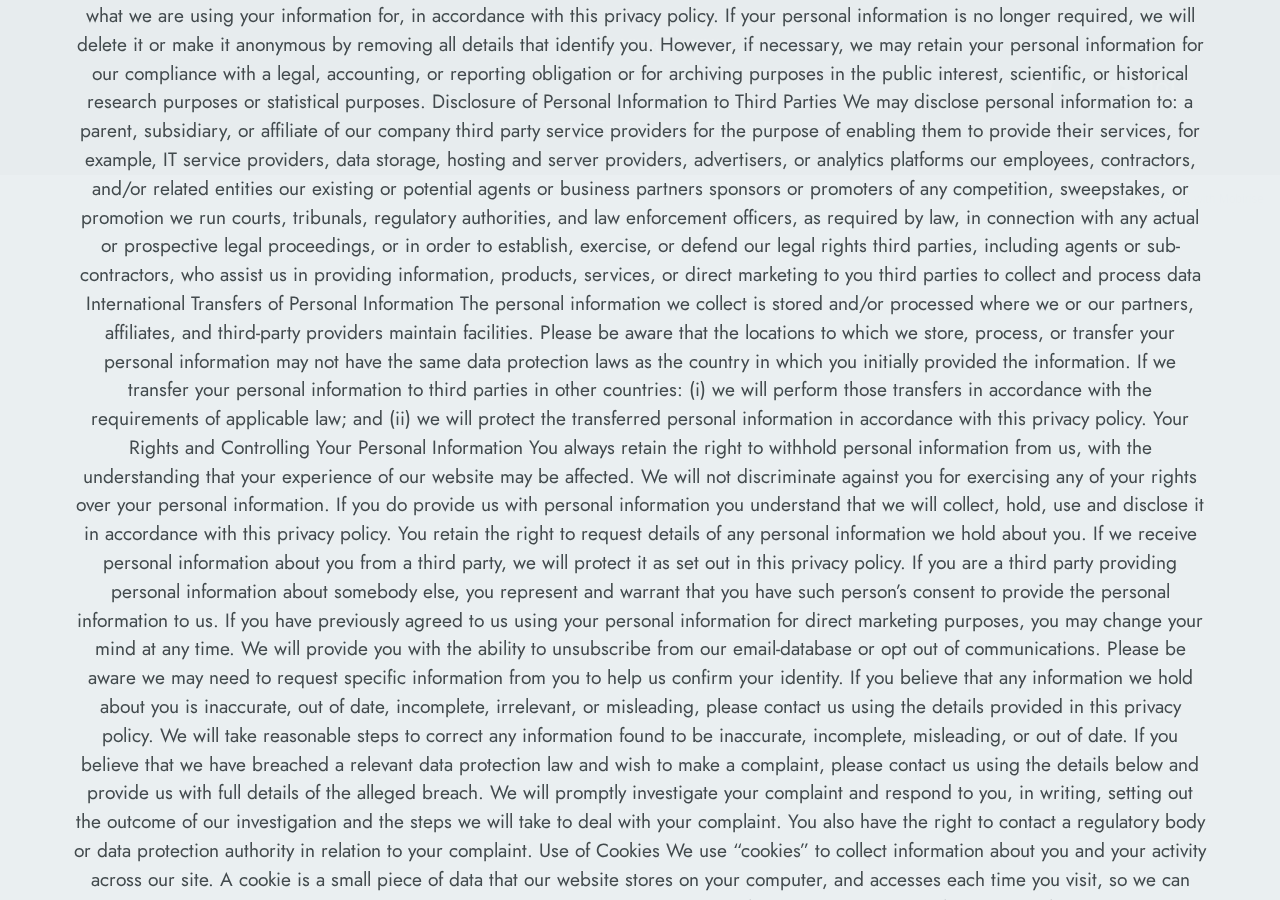
==== commit 42ac556a: "Add files via upload" ====
--- a/privacy.html
+++ b/privacy.html
@@ -202,7 +202,7 @@
             </div>
         </div>
     </div>
-</section><section style="background-color: #fff; font-family: -apple-system, BlinkMacSystemFont, 'Segoe UI', 'Roboto', 'Helvetica Neue', Arial, sans-serif; color:#aaa; font-size:12px; padding: 0; align-items: center; display: flex;"><a href="https://mobirise.site/u" style="flex: 1 1; height: 3rem; padding-left: 1rem;"></a><p style="flex: 0 0 auto; margin:0; padding-right:1rem;">Build a site with <a href="https://mobirise.site/z" style="color:#aaa;">Mobirise</a></p></section><script src="assets/bootstrap/js/bootstrap.bundle.min.js"></script>  <script src="assets/web/assets/cookies-alert-plugin/cookies-alert-core.js"></script>  <script src="assets/web/assets/cookies-alert-plugin/cookies-alert-script.js"></script>  <script src="assets/smoothscroll/smooth-scroll.js"></script>  <script src="assets/ytplayer/index.js"></script>  <script src="assets/theme/js/script.js"></script>  
+</section><section style="background-color: #fff; font-family: -apple-system, BlinkMacSystemFont, 'Segoe UI', 'Roboto', 'Helvetica Neue', Arial, sans-serif; color:#aaa; font-size:12px; padding: 0; align-items: center; display: flex;"><a href="https://mobirise.site/t" style="flex: 1 1; height: 3rem; padding-left: 1rem;"></a><p style="flex: 0 0 auto; margin:0; padding-right:1rem;">Start a free <a href="https://mobirise.site/y" style="color:#aaa;">site</a> with Mobirise</p></section><script src="assets/bootstrap/js/bootstrap.bundle.min.js"></script>  <script src="assets/web/assets/cookies-alert-plugin/cookies-alert-core.js"></script>  <script src="assets/web/assets/cookies-alert-plugin/cookies-alert-script.js"></script>  <script src="assets/smoothscroll/smooth-scroll.js"></script>  <script src="assets/ytplayer/index.js"></script>  <script src="assets/theme/js/script.js"></script>  
   
   
 <input name="cookieData" type="hidden" data-cookie-customDialogSelector='null' data-cookie-colorText='#424a4d' data-cookie-colorBg='rgba(234, 239, 241, 0.99)' data-cookie-textButton='Agree' data-cookie-colorButton='' data-cookie-colorLink='#424a4d' data-cookie-underlineLink='true' data-cookie-text="
